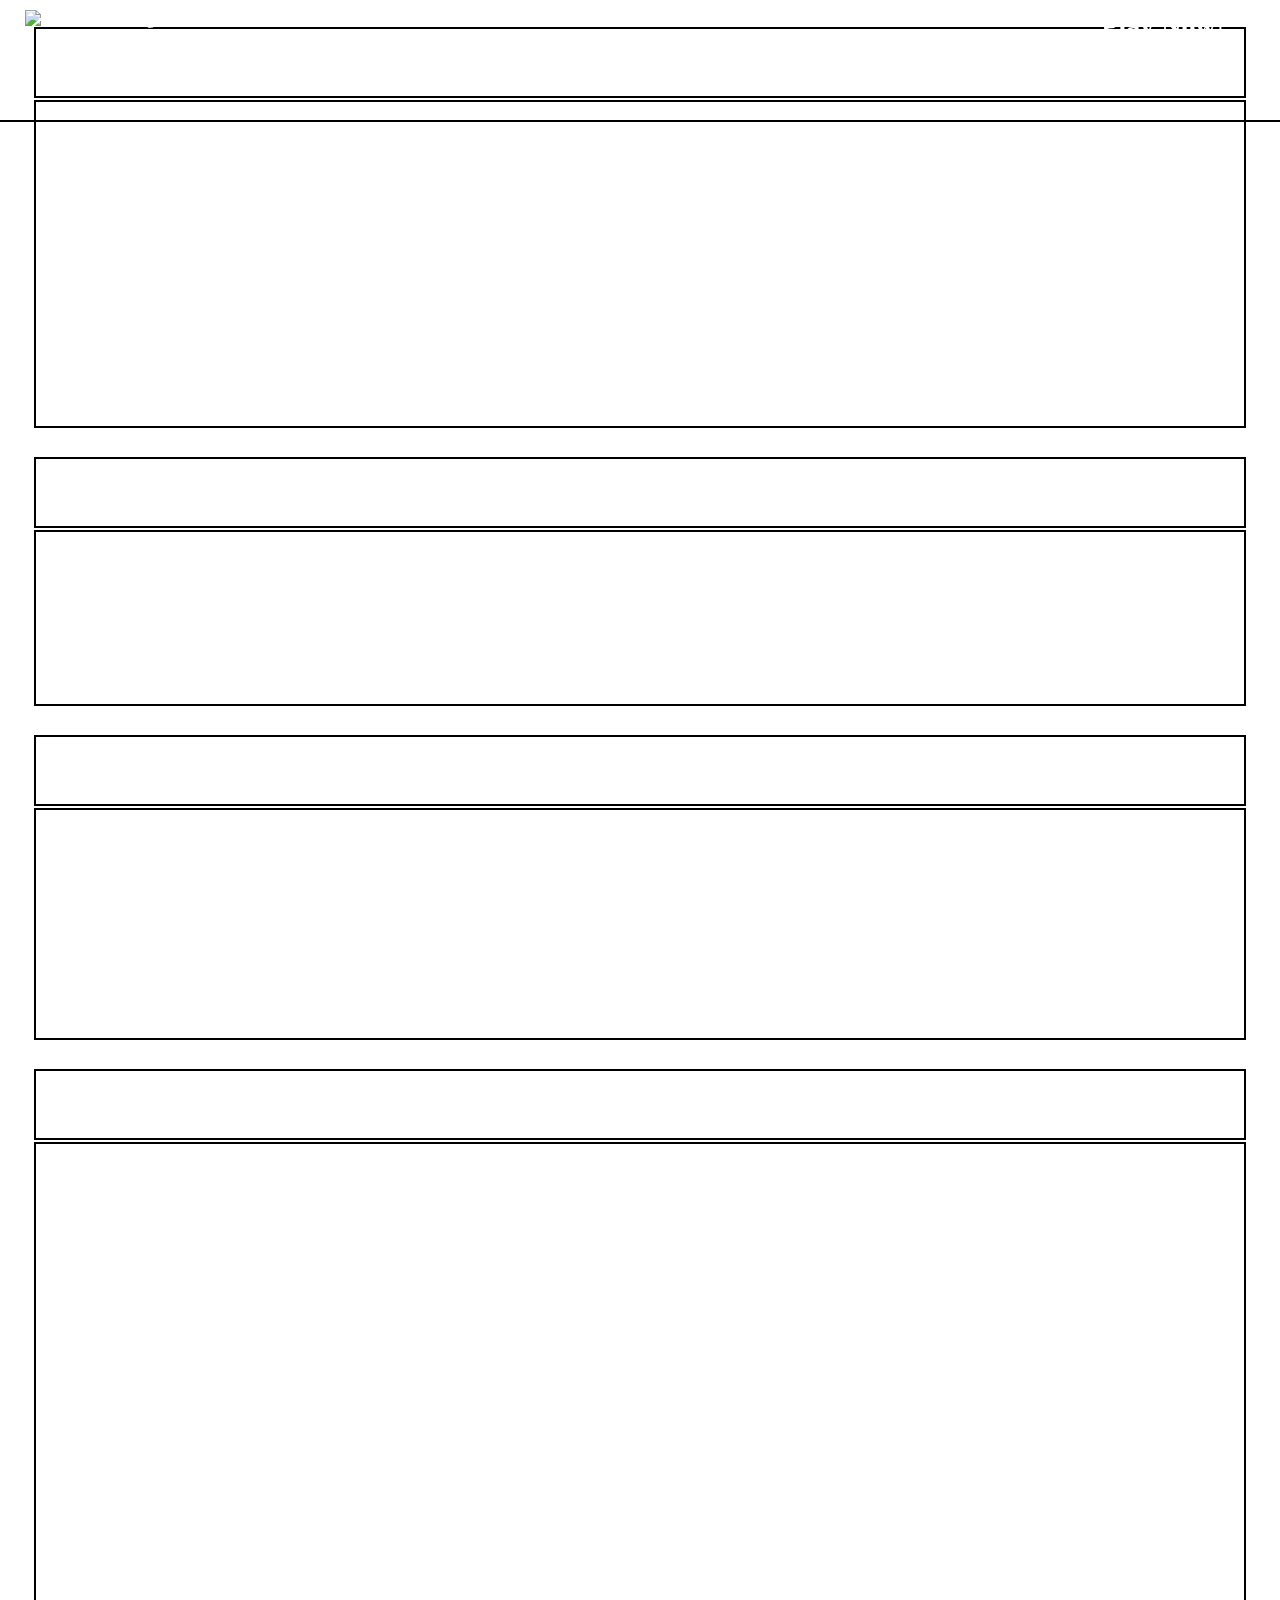
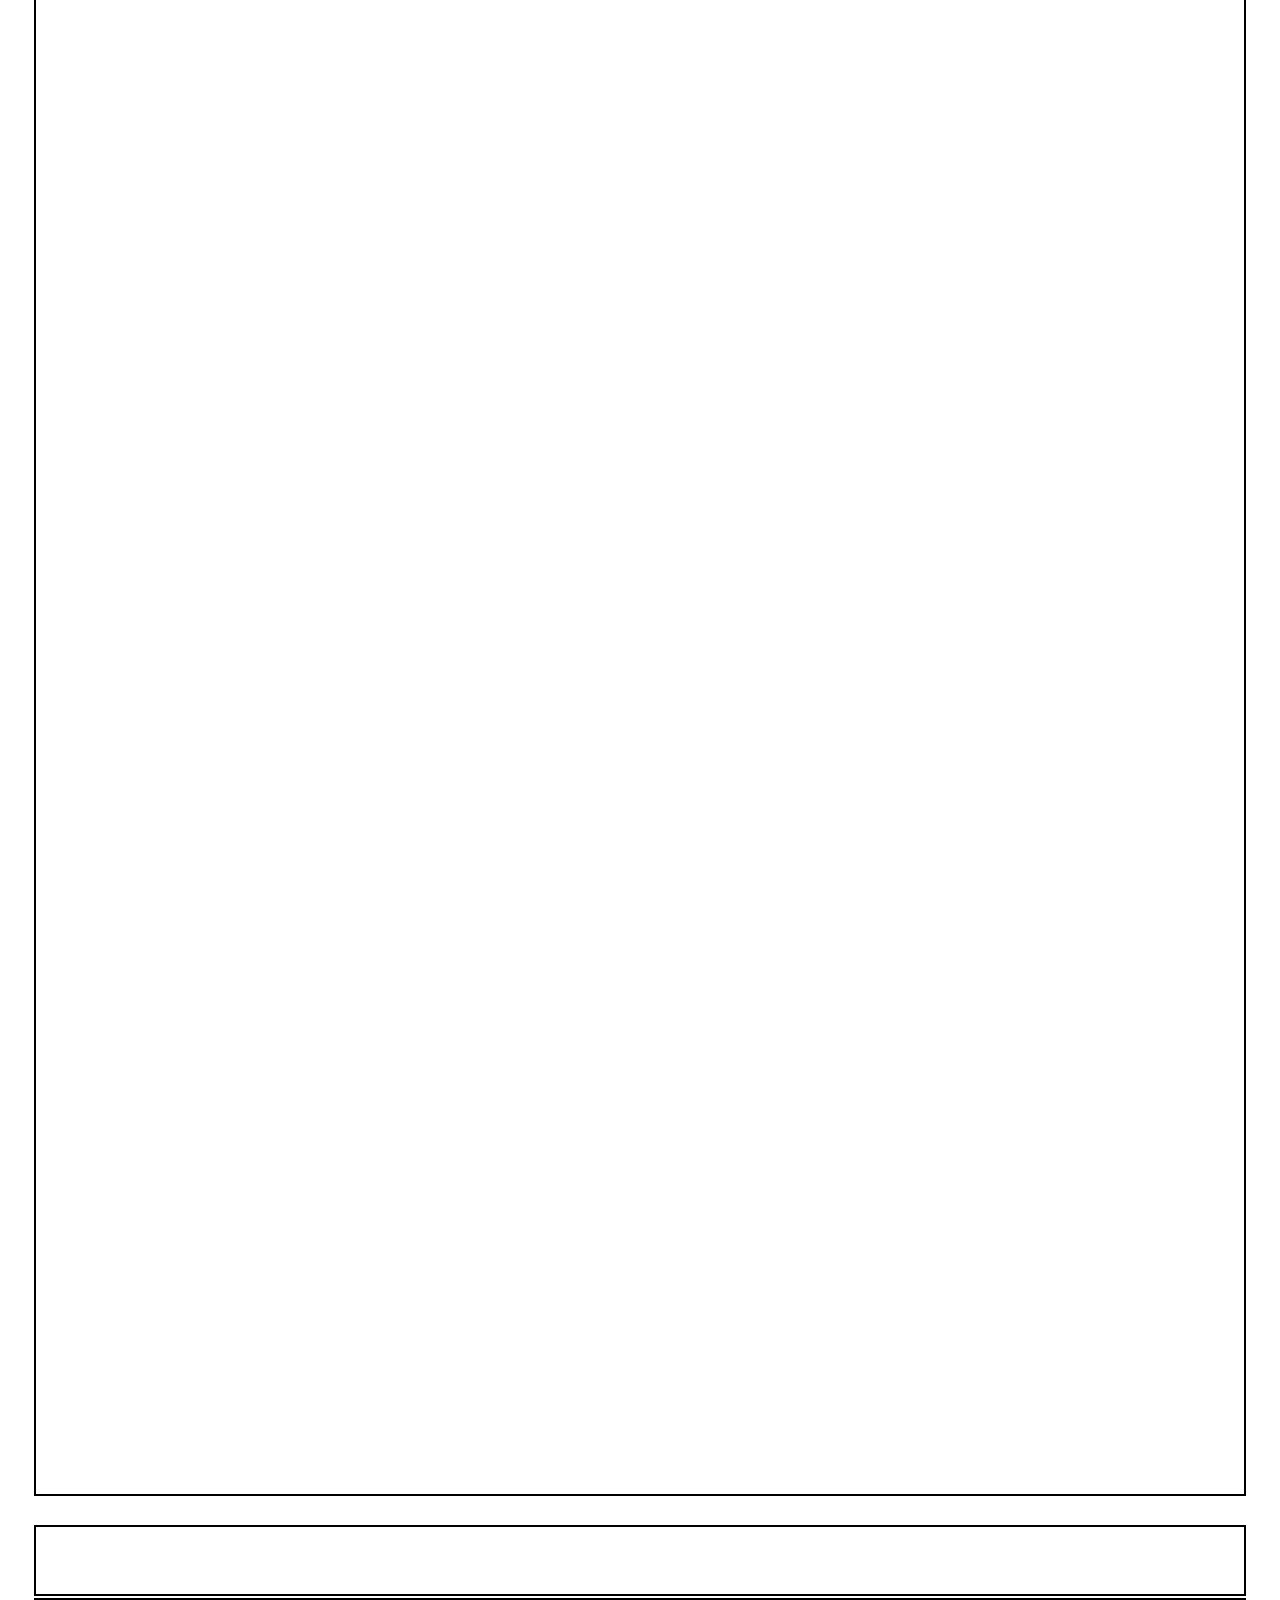
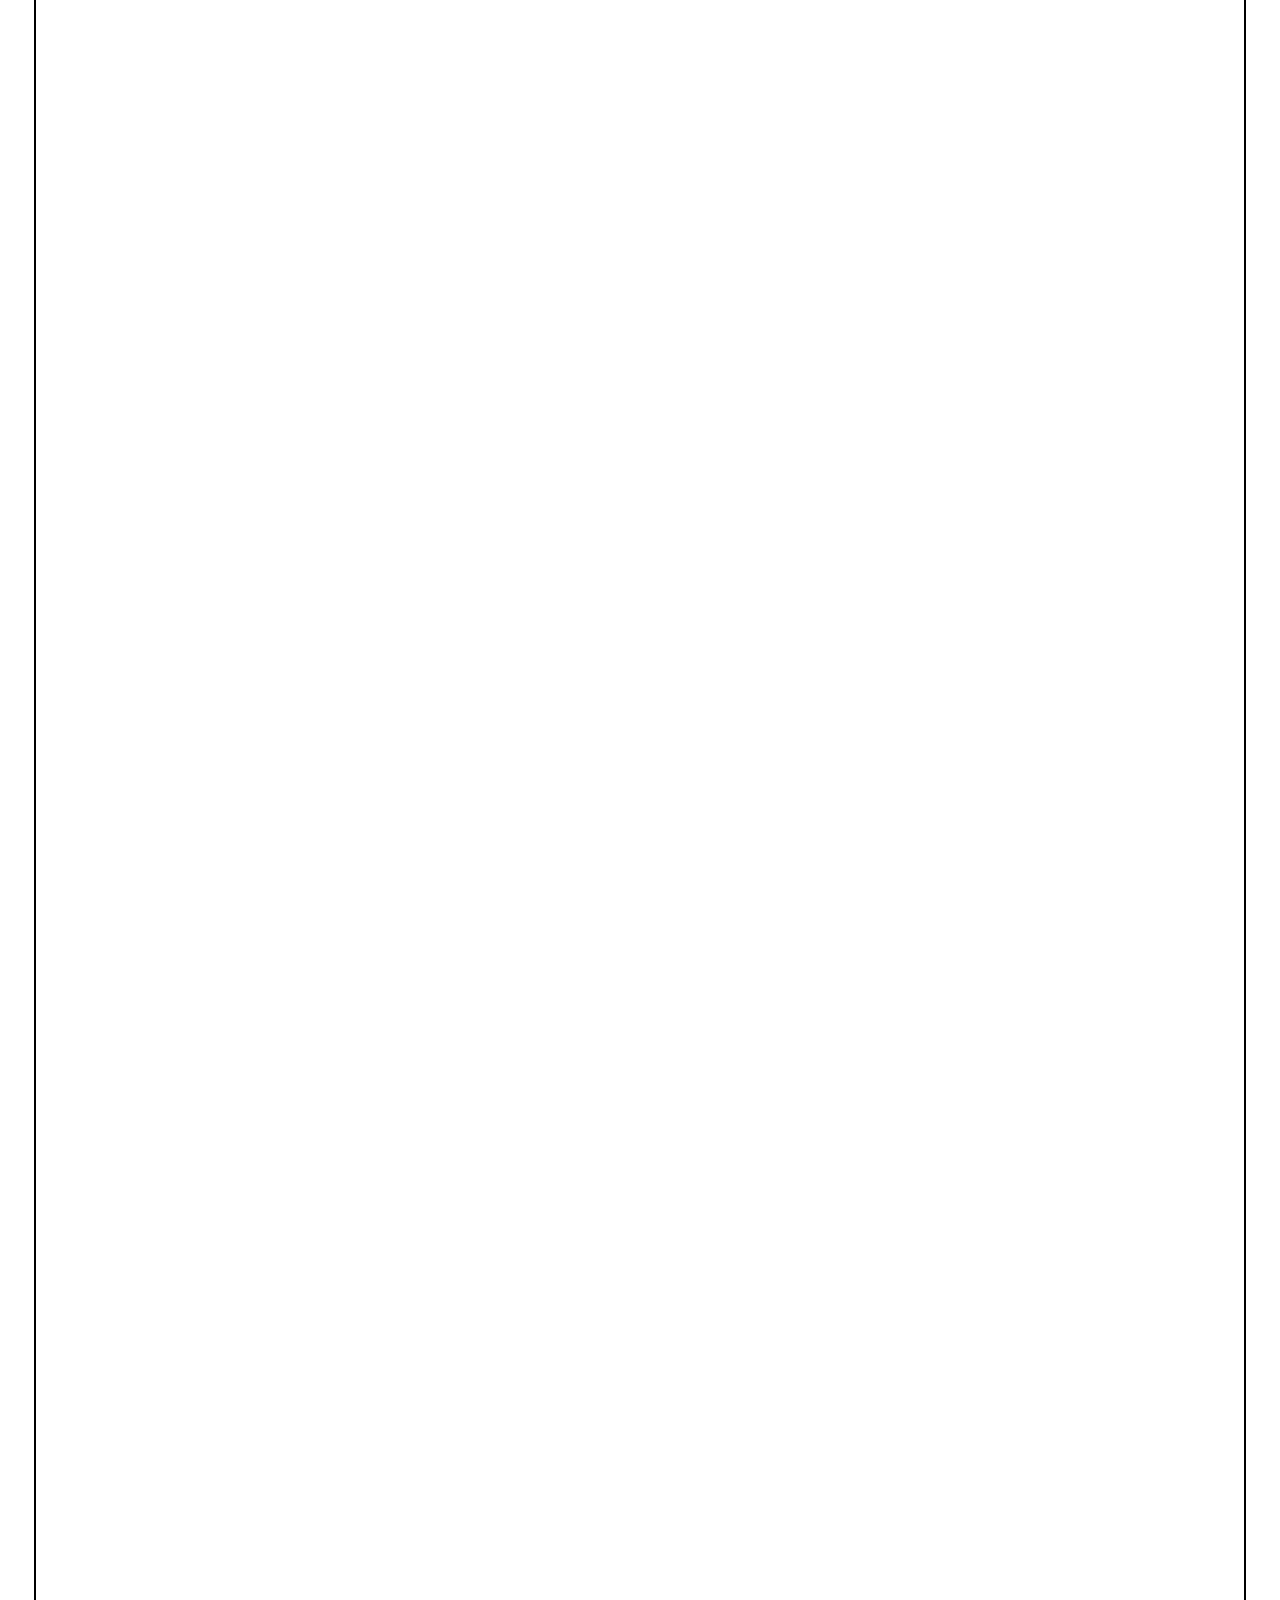
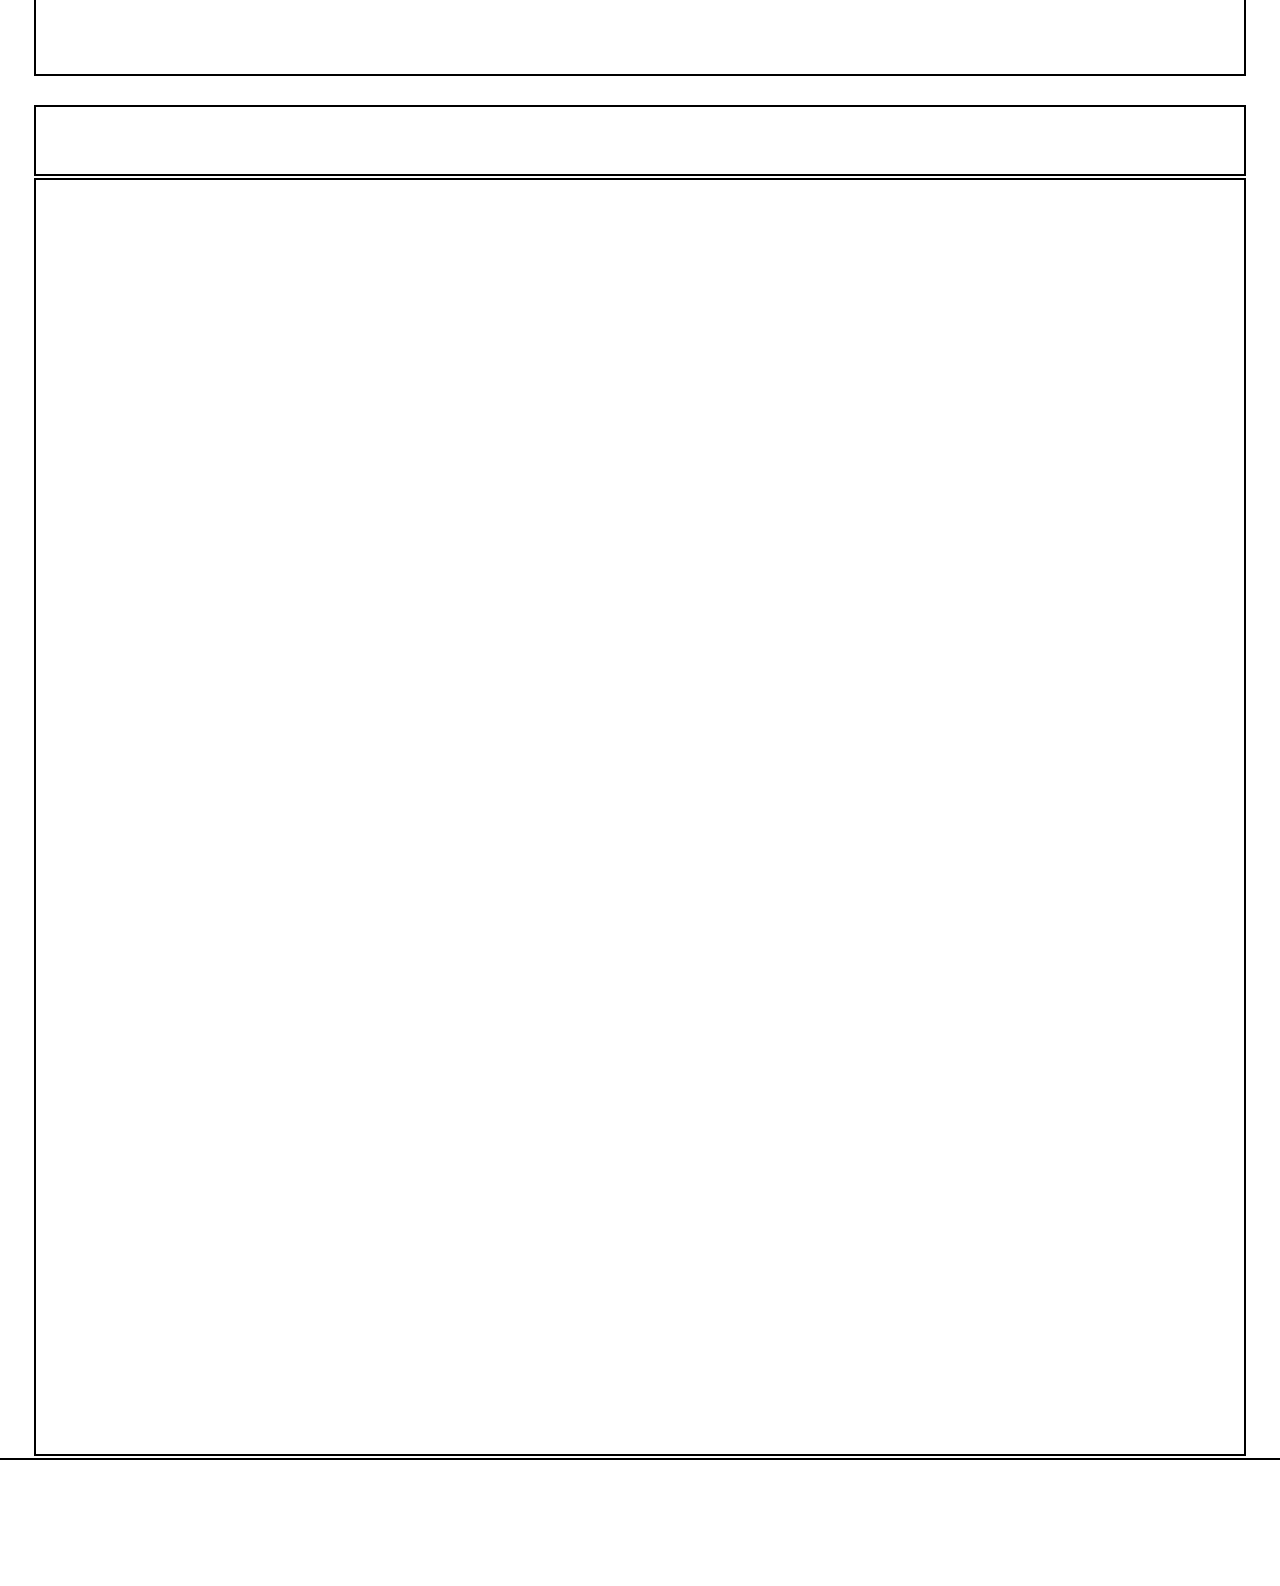
==== changes/index.html @ e53a2ec8 "Added Wiki dropdown, added mobile navbar scrolling" ====
<!DOCTYPE html>
<html lang="en">
	<head>
		<!-- meta/seo info-->
		<meta charset="utf-8">
		<meta http-equiv="Content-Type" content="text/html">
		<meta http-equiv="X-UA-Compatible" content="IE=edge">
		<meta http-equiv="content-language" content='en-US'>
		<meta name="robots" content="index, follow">
		<meta name="title" content="Modern Beta SMP">
		<meta name="description" content="The full list of features and changes from the base modern game that has been done to recreate Beta 1.7.3 in modern Minecraft!">
		<meta name="keywords" content="Minecraft, Modern, Beta, ModernBeta, 1.7.3, server, smp, multiplayer, survival, goldenage">
		<meta name="language" content="English">
		<meta name="author" content="Karltroid">
		<meta name="viewport" content="width=device-width, initial-scale=1.0, maximum-scale=1.0">

		<!-- stylesheets & scripts -->
		<link rel="stylesheet" type="text/css" href="../styles/vars.css">
		<link rel="stylesheet" type="text/css" media="(max-width: 1100px)" href="../styles/vars_mobile.css">
		<link rel="stylesheet" type="text/css" href="../styles/desktop.css">
		<link rel="stylesheet" type="text/css" media="(max-width: 1100px)" href="../styles/mobile.css">
		<script src="../scripts/mobilenav.js"></script>
		
		<!-- site title & icon -->
		<link rel="shortcut icon" href="../images/icons/favicon.ico" type="image/x-icon">
		<link rel="icon" href="../images/icons/favicon.ico" type="image/x-icon">
		<title>Modern Beta | Rules</title>
		<style type="text/css">
			th { background-image: url('../images/backgrounds/footer_bg.png'); }
		</style>
	</head>
	<body>
		<script type="text/javascript">folderRoot = '../'</script>

		<nav>
			<div id="nav-content">
				<div class="left">
					<a href="../" id="nav-logo">
					  <img src="../images/ModernBetaLogo_Full.png" alt="Modern Beta Logo" />
					</a>
					<div id="nav-links" class="desktop-only">
					  <a href="../">Home</a>
					  <a href="../rules">Rules</a>
					  <a href="../socials">Socials</a>
					  <a target="_blank" href="https://store.modernbeta.org/">Store</a>
					  <a target="_blank" href="https://map.modernbeta.org">Map</a>
					  <div class="dropdown">
						Wiki
						<div class="dropdown-content">
						  <a target="_blank" href="https://web.archive.org/web/20110902065819/http://www.minecraftwiki.net:80/wiki/Minecraft_Wiki">Beta 1.7.3 Wiki</a>
						  <a target="_blank" href="https://modernbeta.miraheze.org/wiki/Main_Page">Community Wiki</a>
						</div>
					  </div>
					</div>
				  </div>

				<div class="right">
					<button id="nav-menu-btn" class="mobile-only" onclick="togglenav('')"><img class="pixel-perfect" src="images/icons/open_menu.png" /></button>
					<a href="../play"><button id="join-now-button" class="desktop-only">Play Now!</button></a>
				</div>
				<div id="mobile-nav-dropdown" class="mobile-only pixel-perfect">
					<a href="../play">Play</a>
					<a href="../rules">Rules</a>
					<a target="_blank" href="https://discord.gg/gXmjuejWtD">Discord</a>
					<a href="../socials">Socials</a><a target="_blank" href="https://store.modernbeta.org/">Store</a>
					<a target="_blank" href="https://map.modernbeta.org">Map</a>
					<a target="_blank" href="https://web.archive.org/web/20110902065819/http://www.minecraftwiki.net:80/wiki/Minecraft_Wiki">Beta 1.7.3 Wiki</a>
					<a target="_blank" href="https://modernbeta.miraheze.org/wiki/Main_Page">Community Wiki</a>
				</div>
			</div>
		</nav>

		<div id="page-content" class="nav-bar-offset">

			<table class="table-info">
				<tr>
					<th>Game Audio & Visuals</th>
				</tr>
				<tr>
					<td data-th="Game Audio & Visuals">
						<ul>
							<li>Game music/soundtrack only plays beta music</li>
							<li>All sounds replaced with beta sounds or removed entirely if it isn't in beta</li>
							<li>All textures have been reverted back to their Beta 1.7.3 texture/model</li>
							<li>Specifically, cobblestone and bricks have been reverted to pre b1.7</li>
							<li><s>Dropped items appear as 2D sprites always facing the player (CREDIT: DarkCat25)</s> Currently broken after 1.20.4, working on fix</li>
							<li>Lower cloud height (CREDIT: Fayer3) (if on fabric, just change cloud height to 96 in your video settings > extras > cloud height)</li>
							<li>Beta sky colors & large night stars skybox (CREDIT: Sencie) (requires optifine or fabric equivalent mods)</li>
							<li>OPTIONAL: for extra visual enhancements we suggest you download <a target="_blank" href="https://www.planetminecraft.com/texture-pack/beta-continuum/">Beta Continuum</a> (java only, requires optifine or equivalent fabric mods)</li>
						</ul>
					</td>
				</tr>
			</table>

			<table class="table-info">
				<tr>
					<th>World</th>
				</tr>
				<tr>
					<td data-th="World">
						<ul>
							<li>Beta overworld terrain generation</li>
							<li>Beta nether terrain generation</li>
							<li>End dimension removed</li>
							<li>Build Y limits have reverted to Y 0-127.</li>
						</ul>
					</td>
				</tr>
			</table>

			<table class="table-info">
				<tr>
					<th>Player Systems</th>
				</tr>
				<tr>
					<td data-th="Player Systems">
						<ul>
							<li>Hunger bar has been removed and replaced with the armor bar.</li>
							<li>All armor material types provide max armor protection</li>
							<li>Armor protection decreases with durability. (example: leather armor and diamond armor both fill the armor bar but the leather armor will break and not be as effective quicker. A 50% damaged leather chest pieces protects half as much as a new one)</li>
							<li>Buckets, Doors, signs, and food items (except cookies) do not stack.</li>
							<li>Modern day achievements removed, replaced with beta 1.7.3 achievements</li>
						</ul>
					</td>
				</tr>
			</table>

			<table class="table-info">
				<tr>
					<th>Mobs</th>
				</tr>
				<tr>
					<td data-th="Mobs">
						<ul>
							<li>All mobs added after beta 1.7.3 are removed.</li>
							<li>Mobs spawn at light level 7 and below again instead of 0.</li>
							<li>No animal breeding.</li>
							<li>Updated mob pathing to allow for iconic bouncing/jumping of b1.7.3</li>
							<li>
							  Zombies
							  <ul>
							    <li>Do not turn into drowned.</li>
							    <li>Now floats in water</li>
							    <li>No longer call for reinforcements</li>
							    <li>Beta damage, movement speed, and health</li>
							    <li>No longer drops rotten flesh, just feathers</li>
							  </ul>
							</li> 
							<li>
							  Skeletons
							  <ul>
							    <li>Now floats in water</li>
							    <li>Have conquered their fear of Wolves</li>
							    <li>Slower arrows</li>
							    <li>Arrows shoot from above their head</li>
							    <li>No longer strafe side to side or backwards</li>
							  </ul>
							</li> 
							<li>
							  Creepers
							  <ul>
							    <li>Continue to follow their target even when fuse is lit.</li>
							    <li>When killed by a skeleton, only drops disc 13 and cat (only those two exist)</li>
							  </ul>
							</li> 
							<li>
							  Spider
							  <ul>
							    <li>Updated Spider damage, movement speed, and health</li>
							    <li>No longer drop spider eyes, only string</li>
							  </ul>
							</li> 
							<li>
							  Zombified Piglins
							  <ul>
							    <li>Now resemble Zombie Pigman.</li>
							    <li>No longer call reinforcements</li>
							    <li>Updated movement speed and health</li>
							    <li>No longer drop rotten flesh or gold, just cooked pork chops!</li>
							  </ul>
							</li> 
							<li>
							  Ghasts
							  <ul>
							    <li>Ghasts are not damaged by their fireballs; must be killed by melee or bow.</li>
							    <li>Don't drop any loot</li>
							  </ul>
							</li> 
							<li>
							  Wolves
							  <ul>
							    <li>No longer attack Sheep or Skeletons</li>
							    <li>Can't dye dog collar</li>
							  </ul>
							</li> 
							<li>
							  Sheep
							  <ul>
							    <li>No longer follow players holding Wheat</li>
							    <li>No longer eat grass (which also means they don't regrow their wool)</li>
							    <li>No longer drop mutton, just wool.</li>
							  </ul>
							</li> 
							<li>
							  Chicken
							  <ul>
							    <li>No longer follow players holding Seeds</li>
							    <li>No longer drops chicken, just feathers</li>
							  </ul>
							</li> 
							<li>
							  Cows
							  <ul>
							    <li>No longer follow players holding Wheat</li>
							    <li>No longer drops steak, just leather</li>
							  </ul>
							</li>
							<li>
							  Squid
							  <ul>
							    <li>Squids spawn in any sky-exposed water blocks, not biome-specific.</li>
							  </ul>
							</li>
						</ul>
					</td>
				</tr>
			</table>

			<table class="table-info">
				<tr>
					<th>Gameplay</th>
				</tr>
				<tr>
					<td data-th="Gameplay">
						<ul>
							<li>Players cannot sprint.</li>
							<li>Air/bubble bar instantly fills instead of slowly regenerating when out of water</li>
							<li>Combat delay removed, spam click away!</li>
							<li>Critical hits removed</li>
							<li>All non-sword items deal 2 damage.</li>
							<li>
							  Weapon damages adjusted
							  <ul>
							    <li>Wood/Gold Sword: 5
							    <li>Stone Sword: 7
							    <li>Iron Sword: 9
							    <li>Diamond Sword: 11
							    <li>Arrow: 4
							  </ul>
							</li>
							<li>Bows shoot instantly without durability loss.</li>
							<li>Sleeping in areas where mobs can spawn will give the player a nightmare.</li>
							<li>Bed spawn point can only be set at night (when you enter a bed), instead of anytime just right clicking it</li>
							<li>Water stops fall damage only if 2 blocks deep.</li>
							<li>Only default 2x3 portals can be made.</li>
							<li>Double slab transmutation bug reintroduced.</li>
							<li>Wool transmutation bug reintroduced.</li>
							<li>Boats travel at beta speed, yes, even on ice.</li>
							<li>Only one player per vehicle (boats).</li>
							<li>Boats float to the surface when underwater</li>
							<li>Boats can't got in reverse</li>
							<li>Boats will match the players' yaw rotation when entered so boat bridges are possible</li>
							<li>Boats can be placed on walls and floors without restrictions of needing space</li>
							<li>Old techniques to break nether roof bedrock with pistons work again!</li>
							<li>Piston glitches to make floating piston heads, headless pistons and all side piston head blocks work again!</li>
							<li>Sand/gravel (gravity blocks) dupe exploit using sticky piston brough back. (only dupe allowed on the server cause I'd prefer it over destroyed beaches)</li>
							<li>Players can exit vehicles by right-clicking on them.</li>
							<li>Fishing only catches normal fish (current day cod).</li>
							<li>No fishing indicators telling you when a fish is coming</li>
							<li>No XP gained from killing, mining, or smelting.</li>
							<li>Certain particles removed (e.g., critical, splash, dripping).</li>
							<li>Zombie pigman will no longer randomly spawn near portals in the overworld</li>
							<li>Non-player entities will no longer go through portals</li>
							<li>Minecarts decrease their velocity when exited by a player</li>
							<li>Removed dying signs</li>
							<li>Creepers can't be forced ignited with flint and steel</li>
							<li>Shears only work on leaf blocks and sheep</li>
							<li>Beehives don't spawn on trees grown around flowers</li>
							<li>Left click interactions for Lever, Stone Button, Oak Door, and Oak Trapdoor</li>
							<li>Arrows cannot trigger wooden pressure plates, but can hold them down if already activated</li>
							<li>Lava buckets used as furnace fuel burns up the bucket too, no empty bucket left over after use.</li>
							<li>Removed Herobrine</li>
						</ul>
					</td>
				</tr>
			</table>

			<table class="table-info">
				<tr>
					<th>Blocks + Items</th>
				</tr>
				<tr>
					<td data-th="Blocks + Items">
						<ul>
							<li>All blocks, items, and recipes not present in Beta 1.7.3 have been removed.</li>
							<li>Old beta recipes have been reinstated.</li>
							<li>Names of blocks and items have been reverted to their beta versions (e.g., Poppy -> Rose).</li>
							<li>Blocks no longer waterlog.</li>
							<li>Flowers grown in darkness with bonemeal will pop/destroy.</li>
							<li>Flowers are always centered and not randomly offset</li>
							<li>Wood slabs no longer burn.</li>
							<li>Dispensers only projectile shoot snowballs, eggs, and arrows; other items drop as items.</li>
							<li>Stairs can only be placed right side up; no corner stairs.</li>
							<li>Slabs can only be placed as bottom halves or double slabs.</li>
							<li>Buttons can't be placed on ceilings, floors, and pistons</li>
							<li>Levers can't be placed on ceilings and pistons.</li>
							<li>Placed leaves decay; hiding wood logs nearby prevents decay.</li>
							<li>Leaves only drop saplings (6.25% chance); apples are only found in dungeon chests.</li>
							<li>Logs only have a vertical orientation.</li>
							<li>Certain items appear larger in hand or when thrown (e.g., sugar, cactus).</li>
							<li>Stripped logs and path blocks can no longer be made.</li>
							<li>Bonemeal only grows short grass, roses, and dandelions on grass.</li>
							<li>Bonemeal instantly grows crops and saplings</li>
							<li>Iron and gold ore drop ore blocks, not raw iron/gold items.</li>
							<li>Dead bush doesn't drop sticks.</li>
							<li>Chests appear as full blocks.</li>
							<li>Chests can't be placed next to each other</li>
							<li>Two single chests next to each other force become double, even if facing different directions</li>
							<li>Farmland tramples just by walking on it, unless you know the fence trick ;)</li>
							<li>Dropped items are no longer 3D, but instead 2D sprites</li>
							<li>Fences only attach to other fences, not blocks.</li>
							<li>Sugarcane does not place on sand, only dirt/grass blocks</li>
							<li>Soul sand in water does not create a bubble elevator</li>
							<li>Rails are washed away by water spreading</li>
							<li>Can't place string</li>
							<li>Brown/red mushrooms have no limit to their spread in darkness</li>
							<li>Sugar Cane can only be placed on Dirt/Grass Blocks</li>
						</ul>
					</td>
				</tr>
			</table>
		</div>

		<footer class="pixel-perfect">
			<a href="play">Join Today!<br />
			IP: play.modernbeta.org</a><br /><br />
			<a target="_blank" href="https://discord.gg/gXmjuejWtD">Discord</a> | <a target="_blank" href="https://www.youtube.com/@ModernBetaSMP">YouTube</a> | <a target="_blank" href="https://www.twitch.tv/ModernBetaSMP">Twitch</a> | <a target="_blank" href="https://twitter.com/ModernBetaSMP">Twitter</a> | <a target="_blank" href="https://www.reddit.com/r/ModernBetaSMP/">Reddit</a> | <a target="_blank" href="https://www.instagram.com/modernbetasmp/">Instagram</a> | <a target="_blank" href="https://www.tiktok.com/@modernbetasmp">TikTok</a> | <a target="_blank" href="https://www.tumblr.com/blog/modernbetasmp">Tumblr</a> | <a target="_blank" href="https://www.facebook.com/ModernBetaSMP/">Facebook</a> | <a target="_blank" href="https://www.threads.net/@modernbetasmp">Threads</a>
			<br />
			<a href="mailto:modernbetaserver@gmail.com">ModernBetaServer@Gmail.com</a><br /><br />
			Developed by <a target="_blank" href="https://www.twitter.com/karltroid">Karltroid</a> & AbsoluteZero6<br />
		</footer>

	</body>
</html>
---- styles/desktop.css ----
*, ::after, ::before
{
	/* removed default styling */
	padding: 0;
	margin: 0;
	text-decoration: none;
	border: 0;
	background: none;
	font-family: minecraft;
	box-sizing: border-box;
	color: white;
	font-size: 100%;
}

*:focus
{
	/* removed default styling */
	outline: none;
}

.desktop-only
{
	display: initial;
}


.mobile-only
{
	display: none;
}

h1,th
{
	font-weight: normal;
	font-family: minecraft-bold;
}

body
{
	overflow-x: hidden;
	background: linear-gradient(180deg, var(--waterBlue) 25%, var(--waterBlueDark) 100%)
}

s 
{
	text-decoration: line-through;
}

.pixel-perfect
{
	-ms-interpolation-mode: nearest-neighbor;
    image-rendering: -webkit-optimize-contrast;
    image-rendering: -moz-crisp-edges;
    image-rendering: -o-pixelated;
    image-rendering: pixelated;
}

nav
{
	width: 100vw;
	height: var(--navBarHeight);
	background: linear-gradient(180deg, var(--skyDarkBlueTop) 0%, var(--skyDarkBlueBot) 75%);
	padding: 10px 25px;
	box-shadow: var(--perspectiveBoxShadow);
	border-bottom: 2px solid black;
	position: fixed;
	top: 0;
	z-index: 10;
}

#nav-content
{
	max-width: 1500px;
	height: 100%;
	display: block;
	margin: 0 auto;
	z-index: 11;
}

nav .left
{
	display: flex;
	height: 100%;
	float: left;
}

nav .right
{
	display: inline-block;
	height: 100%;
	float: right;
}

#nav-logo img
{
	height: 100%;
	box-sizing: border-box;
}

#nav-logo
{
	padding: 0 20px 0px 0px;
	display: inline-block;
	height: 100%;
}

#nav-logo:hover
{
	background: none;
	border: none;
}

#nav-links
{
	display: flex;
	height: 100%;
	position: relative;
}

#nav-links a,
#nav-links .dropdown 
{
    padding: 25px;
    font-size: 1.25em;
    text-transform: uppercase;
    text-shadow: var(--mcTextShadow);
}

#nav-links .dropdown 
{
    padding-bottom: 52px;
}

#nav-links a:hover 
{
    background: rgba(0, 0, 0, 0.15);
    border-bottom: solid 5px rgba(0, 0, 0, 0.15);
}

#nav-links .dropdown:hover 
{
    background: rgba(0, 0, 0, 0.15);
    border-bottom: none;
}

#nav-links .dropdown:hover a:hover 
{
    background: rgba(0, 0, 0, 0.15);
    border-bottom: none;
}

.dropdown 
{
    position: relative;
}

.dropdown-content 
{
    display: none;
    position: absolute;
    top: 100%;
    left: 0;
    background: rgba(0, 0, 0, 0.6);
    border-bottom: solid 5px rgba(0, 0, 0, 0.15);
    min-width: fit-content;
    text-wrap: nowrap;
    z-index: -1;
}

.dropdown-content a 
{
    display: block;
    padding: 10px 15px;
    font-size: 1em !important;
    text-transform: none;
    text-shadow: none;
    text-decoration: none;
}

.dropdown:hover .dropdown-content 
{
    display: block;
}


.nav-bar-offset
{
	margin-top: var(--navBarHeight) !important;
}

#join-now-button
{
	background: linear-gradient(180deg, var(--logoLimeGreen) 0%, var(--logoLimeGreen2) 100%);
	height: 100%;
	padding: 0 30px;
	color: var(--logoDarkGreen);
	font-weight: bold;
	font-size: 1.75em;
	border: 2px solid var(--logoDarkGreen);
	box-shadow: var(--centeredBoxShadow);
	font-family: minecraft-bold;
}

#join-now-button:hover
{
	cursor: pointer;
	background: var(--logoDarkGreen);
	color: var(--logoLimeGreen);
	border: 2px solid var(--logoLimeGreen);
}

header
{
	height: 880px;
	width: 100vw;
	background-image: url('../images/homepage/banner.png');
	background-position: center;
	background-size: auto 100%;
	background-repeat: repeat-x;
	position: relative;
}

#trailer
{
	display: block;
	position: absolute;
	top: 333.5px;
	left: 50%;
	transform: translateX(-50%) scale(0.725);
	height: 250px;
	width: 500px;
}

#header-world
{
	position: absolute;
	bottom: 0;
	left: 0;
	width: 100%;
	z-index: 0;
}


#page-content
{
	width: 95vw;
	margin: 0 auto;
	max-width: 1500px;
	min-height: calc(100vh - var(--navBarHeight) * 3);
}

.content-row
{
	display: flex;
	justify-content: center;
	position: relative;
}

#showcase-features
{
	display: flex;
	justify-content: center;
	position: relative;
	top: -120px;
	margin: 0 auto calc(-120px + var(--verticalSpacing));
}

#showcase-features .card
{
	margin: 0 var(--horizontalSpacing);
	display: flex;
	flex-direction: column;
	align-items: stretch;
	align-self: start;
	min-width: 150px;
	padding: 0px;
	flex-basis: 100%;
}

.card img
{
	width: 100%;
	border: 2px solid black;
	box-shadow: var(--centeredBoxShadow);
	margin: 0 0 6px 0;
}

.card h1
{
	font-size: 1.25em;
	margin: 6px 0;
}

.card .info
{
	text-shadow: var(--mcTextShadow);
}

footer
{
	background-image: url('../images/backgrounds/footer_bg.png');
	background-size: 64px;
	width: 100vw;
	text-align: center;
	padding: var(--verticalSpacing) var(--horizontalSpacing);
	box-shadow: var(--centeredBoxShadow);
	border-top: 2px solid black;
	margin-top: var(--verticalSpacing);
}

footer a:hover
{
	border-bottom: 2px dotted white;
}

#fullscreen-iframe
{
	margin-top: var(--navBarHeight);
	width: 100vw;
	height: calc(100vh - var(--navBarHeight));
	margin-bottom: -5px;
}

.info-graphic-banner
{
	width: 100%;
	display: flex;
	justify-content: center;
	background: rgba(255, 255, 255, 0.7);
	margin: 0 0 var(--verticalSpacing);
	border: 2px solid black;
}

.info-graphic-banner .info
{
	flex-basis: 45%;
	min-height: 300px;
	padding: var(--horizontalSpacing);
}

.info-graphic-banner .info a
{
	color: rgb(64, 64, 64);
	border-bottom: 2px dotted rgba(64, 64, 64,0.5);
}

.info-graphic-banner .info a:hover
{
	color: white;
	border-bottom: 2px dotted white;
}

.info-graphic-banner .graphic
{
	flex-basis: 55%;
	background-image: url('../images/homepage/ModernBetaSS1.jpg');
	background-size: cover;
	border-right: 2px solid black;
	background-position: center bottom;
}

.info-graphic-banner h1
{
	color:black;
	font-size: 1.5em;
	margin: 0 0 8px;
}

.info-graphic-banner p
{
	color:black;
	font-size: 1.2em;
}

.button-card
{
	margin: 0 var(--horizontalSpacing);
	flex-basis: 100%;
	height: 360px;
	background: gray;
	background-size: cover;
	background-position: center;
	display: flex;
	border: 2px solid black;
}

.button-card:hover
{
	transform: scale(1.02);
	border: 2px solid white;
}

.button-card .info
{
	align-self: flex-end;
	text-shadow: var(--mcTextShadow);
	display: block;
	padding: var(--horizontalSpacing);
	background: linear-gradient(transparent, rgba(0, 0, 0, 0.65));
	width: 100%;
}

#showcase-features > .card:last-child,
.content-row > .button-card:last-child,
.content-row-2 > .button-card:last-child {
    margin-right: 0;
}

#showcase-features > .card:first-child,
.content-row > .button-card:first-child,
.content-row-2 > .button-card:first-child {
    margin-left: 0;
}

#dynmap
{
	background-image: url('../images/homepage/isometric.jpg');
}

#discord
{
	background-image: url('../images/homepage/discord_banner.jpg');
}


.more-info-button
{
	display: inline-block;
	color:black !important;
	padding: var(--horizontalSpacing);
	font-size: 1.2em;
	background: white;
	border: 2px solid black !important;
	float: right;
	margin: var(--horizontalSpacing) 0 0 0;
}

.more-info-button:hover
{
	border: 2px solid white !important;
	background: black;
	color: white !important;
}

.content-row-2
{
	display: flex;
	justify-content: center;
	position: relative;
}

#socials-grid
{
	width: 100%;
	padding: 20px 0;
	margin: 0 auto;
}

#socials-grid .social
{
	display: flex;
	align-items: center;
	padding: var(--horizontalSpacing);
	border-bottom: 2px dashed white;
}

#socials-grid .social:hover
{
	background-color: rgba(0, 0, 0, 0.4);
}

#socials-grid .social:hover img
{
	transform: scale(1.1);
}

#socials-grid .social img
{
	width: 60px;
	height: 60px;
	margin-right: var(--horizontalSpacing);
}

#socials-grid .social .content
{
	text-shadow: var(--mcTextShadow);
}

#socials-grid *:last-child *:last-child
{
	border-bottom: 0px ;
}

#socials-grid .social h1
{
	font-size: 1.25em;
}

#socials-grid .social p
{
	font-size: 1.2em;
}

.table-info
{
	width: 100%;
	height: 100%;
	text-shadow: var(--mcTextShadow);
	padding: 25px 0 0 0 ;
}

.table-info ol
{
	list-style-type: upper-roman !important;
	list-style: upper-roman inside;
	border: 2px solid black;
	padding: 10px;
	height: 100%;
}

.table-info ul
{
	list-style: square inside;
	border: 2px solid black;
	padding: 10px;
	height: 100%;
}

ul ul
{
	border: none !important;
	margin-left: 20px;
}

.table-info ol img, .table-info ul img
{
	width: 100%;
	max-width: 300px;
}

.table-info th
{
	width: 50%;
	padding: 20px;
	font-size: 1.5em;
	border: 2px solid black;
	background-image: url('../images/backgrounds/footer_bg.png');
	background-size: 64px;
}

.table-info td
{
	height: 100%;
	background-image: url('../images/backgrounds/mobile_nav_bg.png');
}

.table-info li
{
	margin-bottom: 20px;
}

.table-info li h2
{
	font-weight: normal;
	font-family: minecraft-bold;
	margin-bottom: 20px;
	margin: 0;
	padding: 0;
	display: inline;
}


/**play tutorial - taken from my old site, will refactor later **/
.questionare
{
	width: 100%;
	background-color: rgba(0, 0, 0, 0.1);
	border-radius: 15px;
	padding: 30px 0px;
	
	text-align: center;
	pointer-events: initial;
}

.questionare h1
{
	font-size: 2em;
	padding: 10px;
}

.answers
{
	display: table;
	border-spacing: 2.5vw;
	width: 100%;
}

.answers div
{
	height: 512px;
	width: 33.33%;
	height: 50vh;
	background-color: rgba(0, 0, 0, 0.1);
	display: table-cell;
	vertical-align:middle;
	padding: 15px;
	font-size: 1.5em;
	transition: transform .25s;
	text-shadow: var(--mcTextShadow);
}

.answers div img 
{
	width: 100%;
	display: block;
	margin: 0 auto;
	padding: 20px 0;
	image-rendering: pixelated;
}

.answers div:hover
{
	cursor: pointer;
	transform: scale(1.05);
	background-color: rgba(0, 0, 0, 0.2);
	border: 2px solid var(--beanaPurple);
	transition: transform .5s, background-color .5s;
}

.tutorial
{
	width: 100%;
	background-color: rgba(0, 0, 0, 0.1);
	border-radius: 15px;
	padding: 30px 0px;
	text-align: center;
	pointer-events: initial;
	text-shadow: var(--mcTextShadow) !important;
}

.tutorial h1
{
	font-size: 2em;
	padding: 5px;
	text-shadow: var(--mcTextShadow);
}

.tutorial p
{
	padding: 5px;
	text-shadow: var(--mcTextShadow);
}

.tutorial img
{
	width: 60%;
	max-width: 1000px;
	margin-bottom: 30px;
}

.hide
{
	display: none;
}
---- styles/mobile.css ----
/* Hide scrollbar for mobile */
::-webkit-scrollbar { display: none; }

body
{
	overflow-y: scroll;
	-webkit-overflow-scrolling: touch;
}

.desktop-only
{
	display: none !important;
}

header
{
	height: 700px;
}

#trailer
{
	top: 265px;
	height: 200px;
	width: 400px;
	transform: translateX(-50%) scale(0.722);
}


.mobile-only
{
	display: initial;
}

nav
{
	padding: 10px 15px;
	box-sizing: border-box;
	flex-direction: row;
	justify-content: space-between;
	max-height: 100px;
}

#nav-links a 
{
	padding: 0 0px;
}

nav .left img
{
	margin: 0px;
}

nav .right
{
	display: flex;
	align-items: center;
	height: 100%;
}


#nav-menu-btn
{
	display: block;
	height: 100%;
}

#nav-menu-btn img
{
	height: 100%;
	padding: 10px;
}

#nav-menu-btn:hover
{
	cursor: pointer;
}

#showcase-features
{
	overflow-x: scroll;
	justify-content: left;
	-webkit-mask-image: linear-gradient(to right, black 75%, rgba(0, 0, 0, 0.01) 100%);
  	mask-image: linear-gradient(to right, black 75%, rgba(0, 0, 0, 0.01) 100%);
	left: -15px;
	width: 100vw;
	margin: 0 0 calc(-120px + var(--verticalSpacing));
	padding: 0 180px 0 0;
}

#showcase-features .card
{
	margin: 0 var(--horizontalSpacing) 0px;
	min-width: 180px;
}

#showcase-features:hover
{
	cursor: pointer;
}

#showcase-features > .card:last-child,
.content-row > .button-card:last-child {
    margin-right: 15px;
}

#showcase-features > .card:first-child,
.content-row > .button-card:first-child {
    margin-left: 15px;
}


.more-info-button
{
	float: left;
}

.info-graphic-banner
{
	flex-direction: column;
	margin-bottom: var(--verticalSpacing);
}

.info-graphic-banner .info
{
	min-height: 0px;
}

.info-graphic-banner .graphic
{
	min-height: 300px;
	border-right: none;
	border-bottom: 2px solid black;
}

#join-now-button-alt
{
	background: linear-gradient(180deg, var(--logoLimeGreen) 0%, var(--logoLimeGreen2) 100%);
	padding: 15px 50px;
	color: var(--logoDarkGreen);
	font-weight: bold;
	font-size: 2em;
	border: 2px solid var(--logoDarkGreen);
	box-shadow: var(--centeredBoxShadow);
	width: 80%;
	margin: 0 auto;
	display: block;
	position: absolute;
	top: 100px;
	left: 50%;
	transform: translateX(-50%);
	font-family: minecraft-bold;
}

#join-now-button-alt:hover
{
	cursor: pointer;
	background: var(--logoDarkGreen);
	color: var(--logoLimeGreen);
	border: 2px solid var(--logoLimeGreen);
}

.content-row-2
{
	display: flex;
	justify-content: center;
	position: relative;
	flex-direction: column;
	height: 720px;
}

.button-card
{
	margin: 0 0 var(--verticalSpacing) 0px;
}

footer
{
	margin-top: 0px;
}

#mobile-nav-dropdown
{
	display: none;
	position: absolute;
	text-align: center;
	top: var(--navBarHeight);
	right: 0;
	background-image: url('../images/backgrounds/mobile_nav_bg.png');
	background-size: 64px;
	height: calc(100vh - var(--navBarHeight));
	padding: 15px 0;
	border-left: 2px solid black;
	box-shadow: var(--perspectiveBoxShadow);
	z-index: 9;
	max-height: 100vh;
    overflow-y: auto;
    -webkit-overflow-scrolling: touch;
}

#mobile-nav-dropdown a
{
	display: block;
	height: auto;
	line-height: calc(var(--navBarHeight) / 1.35);
	padding: 0 40px;
	font-size: 1.25em;
	text-transform: uppercase;
	text-shadow: var(--mcTextShadow);
}

#mobile-nav-dropdown a:hover
{
	background: rgba(0,0,0,0.25);
	border-bottom: none;
}

#socials-grid
{
	width: 100%;
}

#rules th
{
	display: none;
}

#rules td
{
	display: block;
	margin: 0px 0px 25px 0px;
}

#rules ol
{
	border: none;
	padding: 20px 0px 0px;
}

#rules td[data-th]:before
{
	content: attr(data-th);
	font-size: 2em;
	font-family: minecraft-bold;
}


.tutorial img
{
	width: 95%;
	margin-bottom: 30px;
}

.answers div
{
	height: auto;
	width: 100%;
	display: table-row;
	vertical-align:middle;
	line-height: 60px;
}
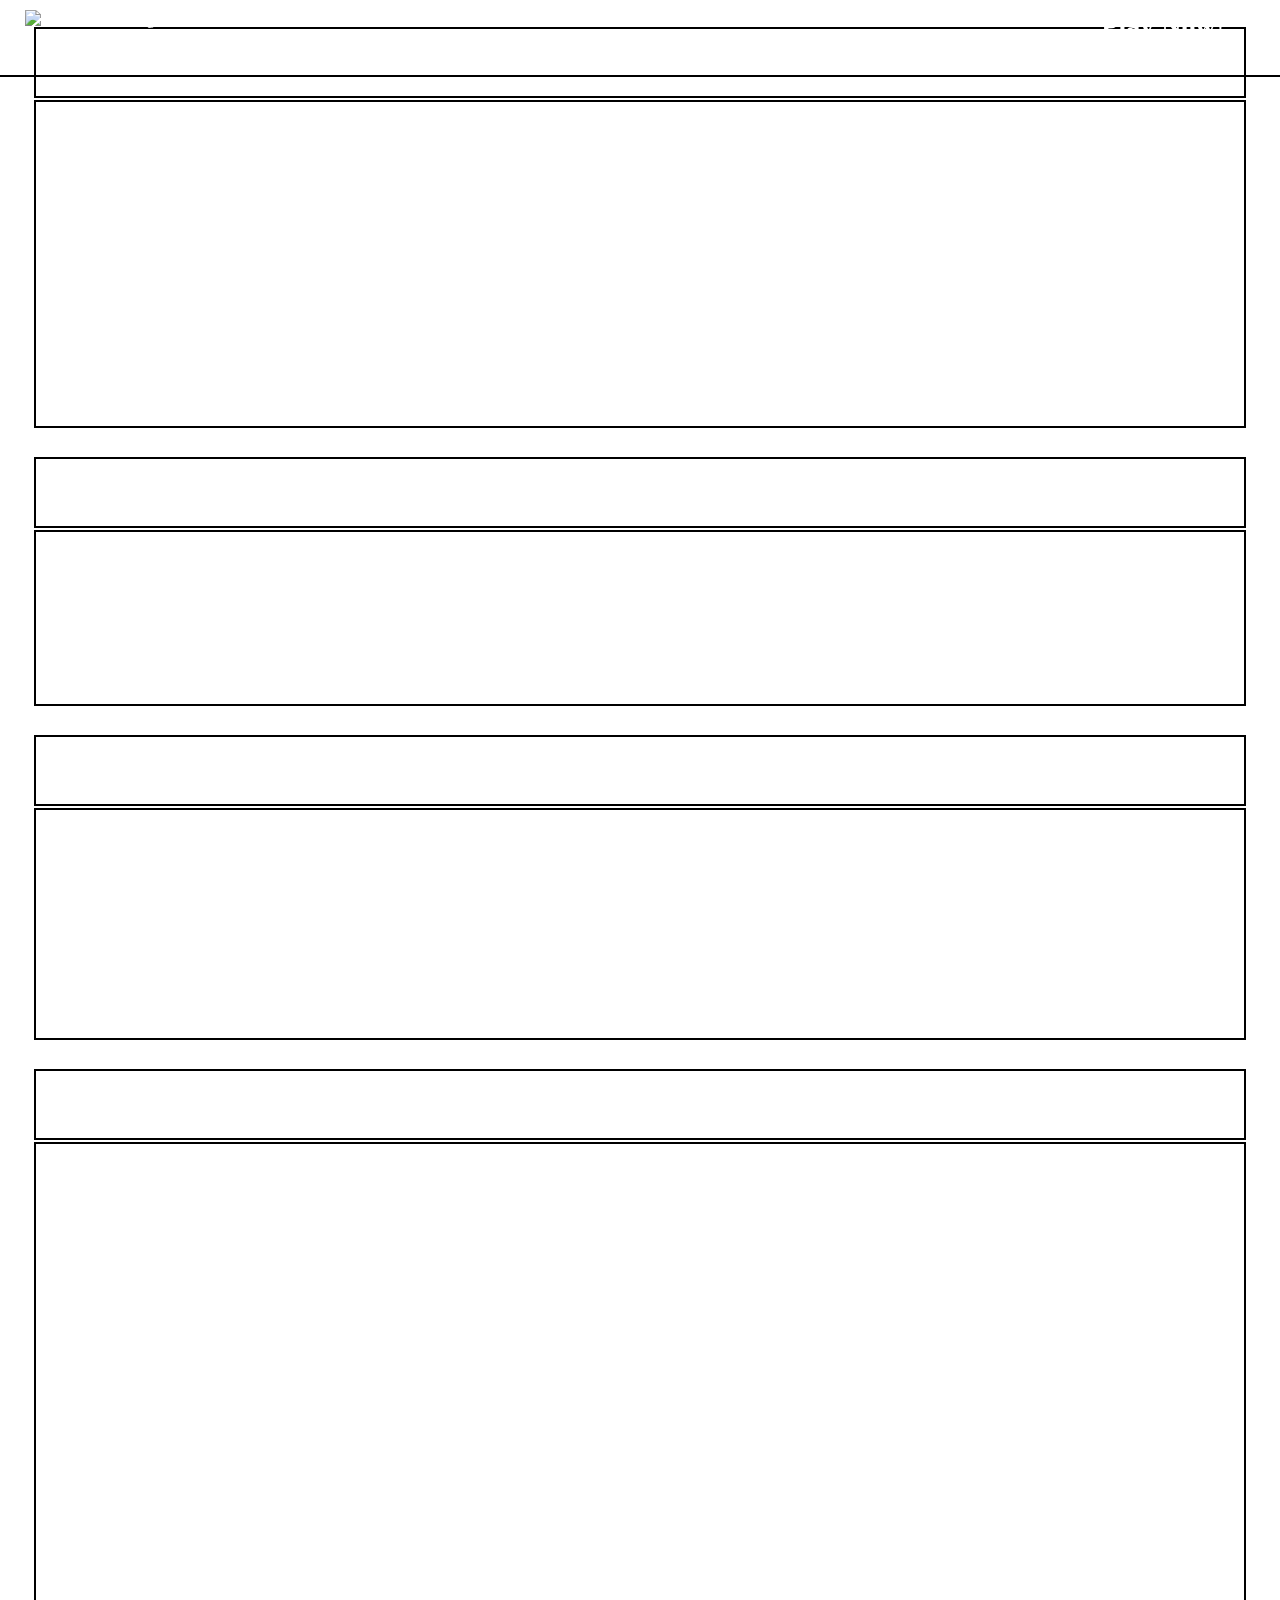
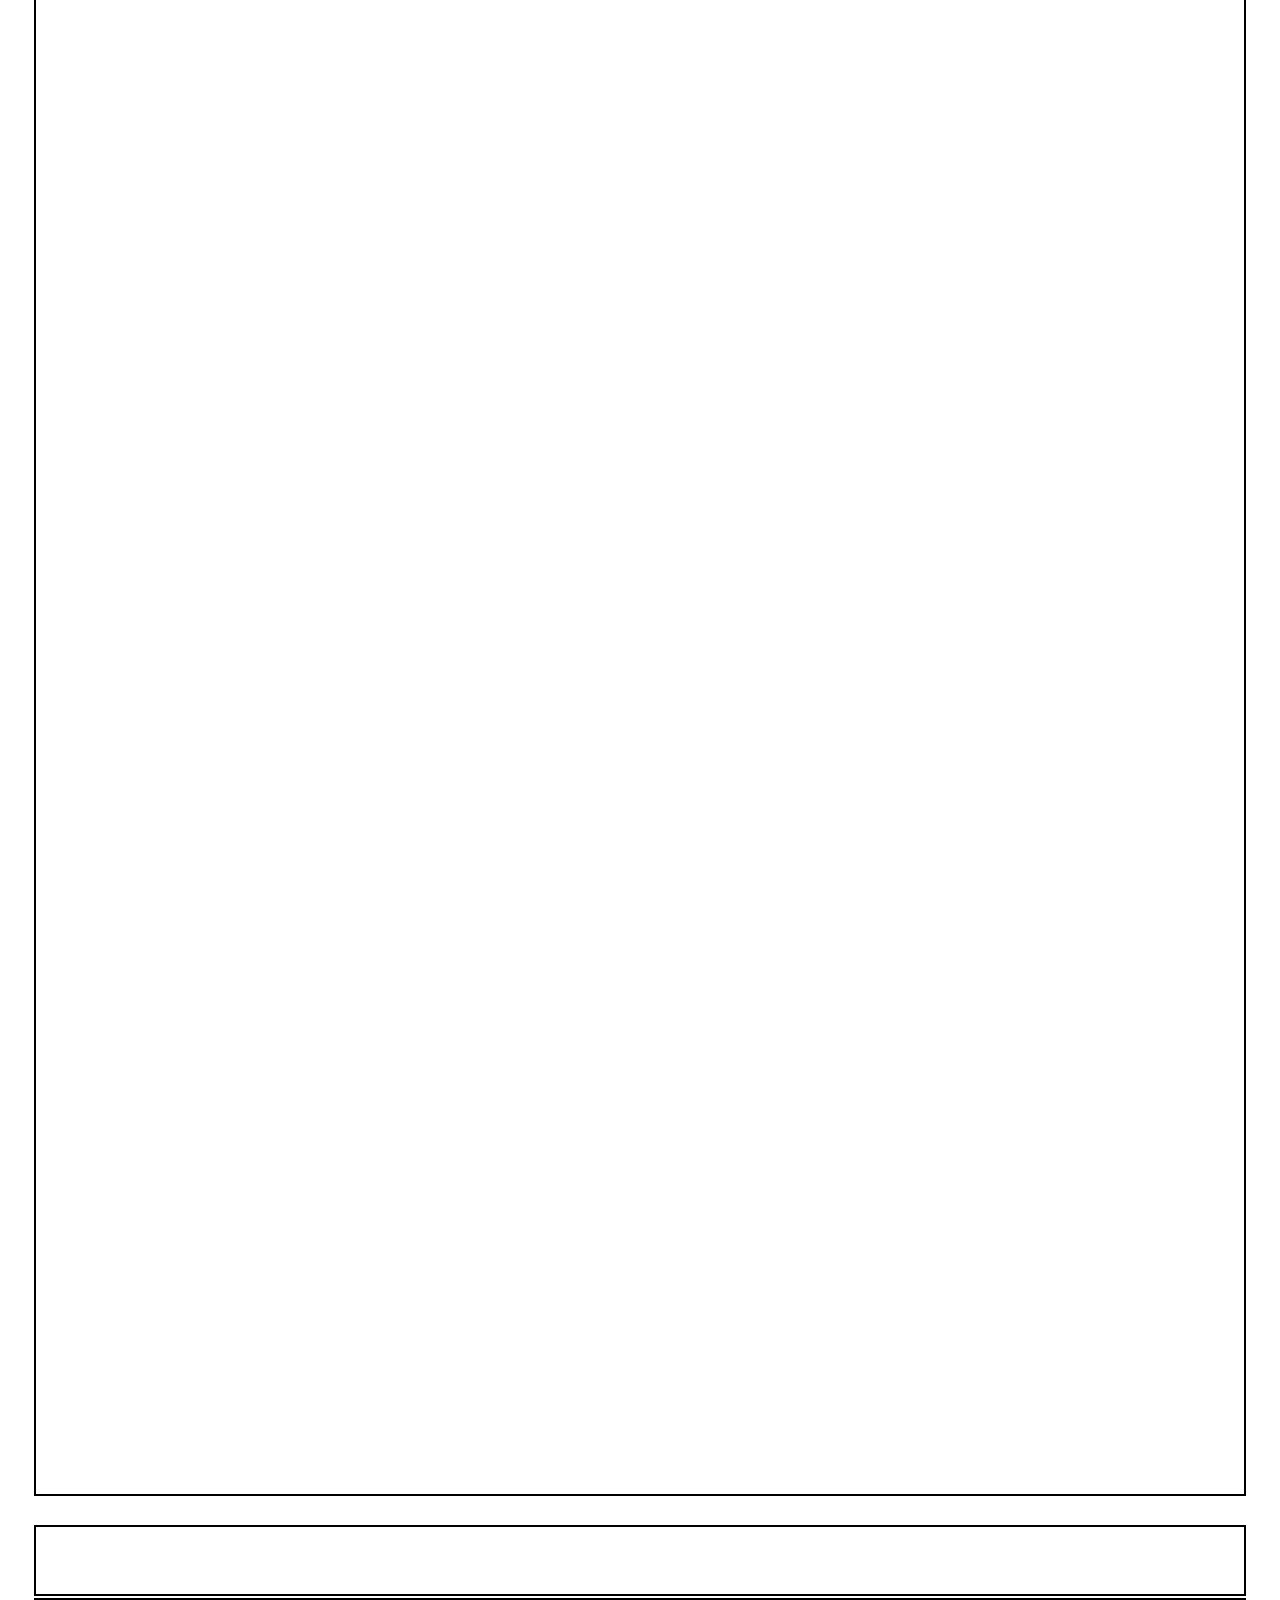
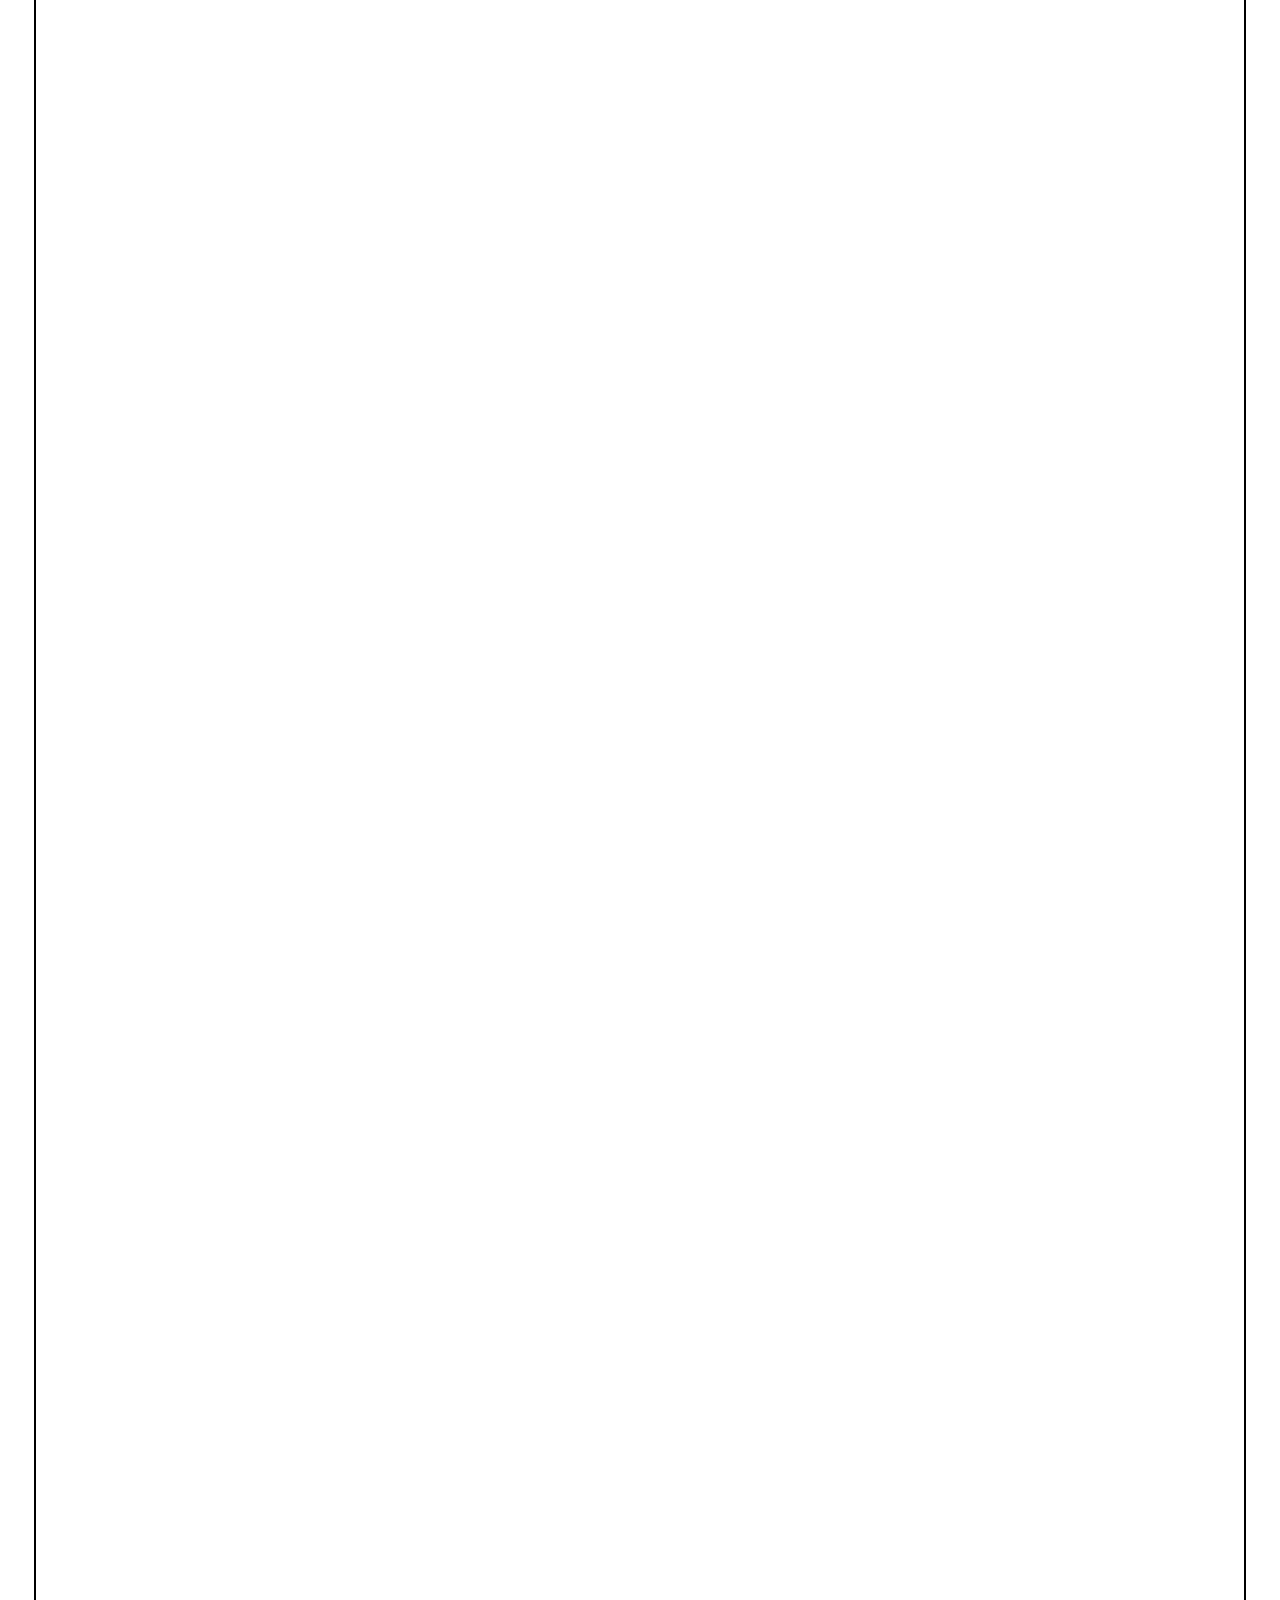
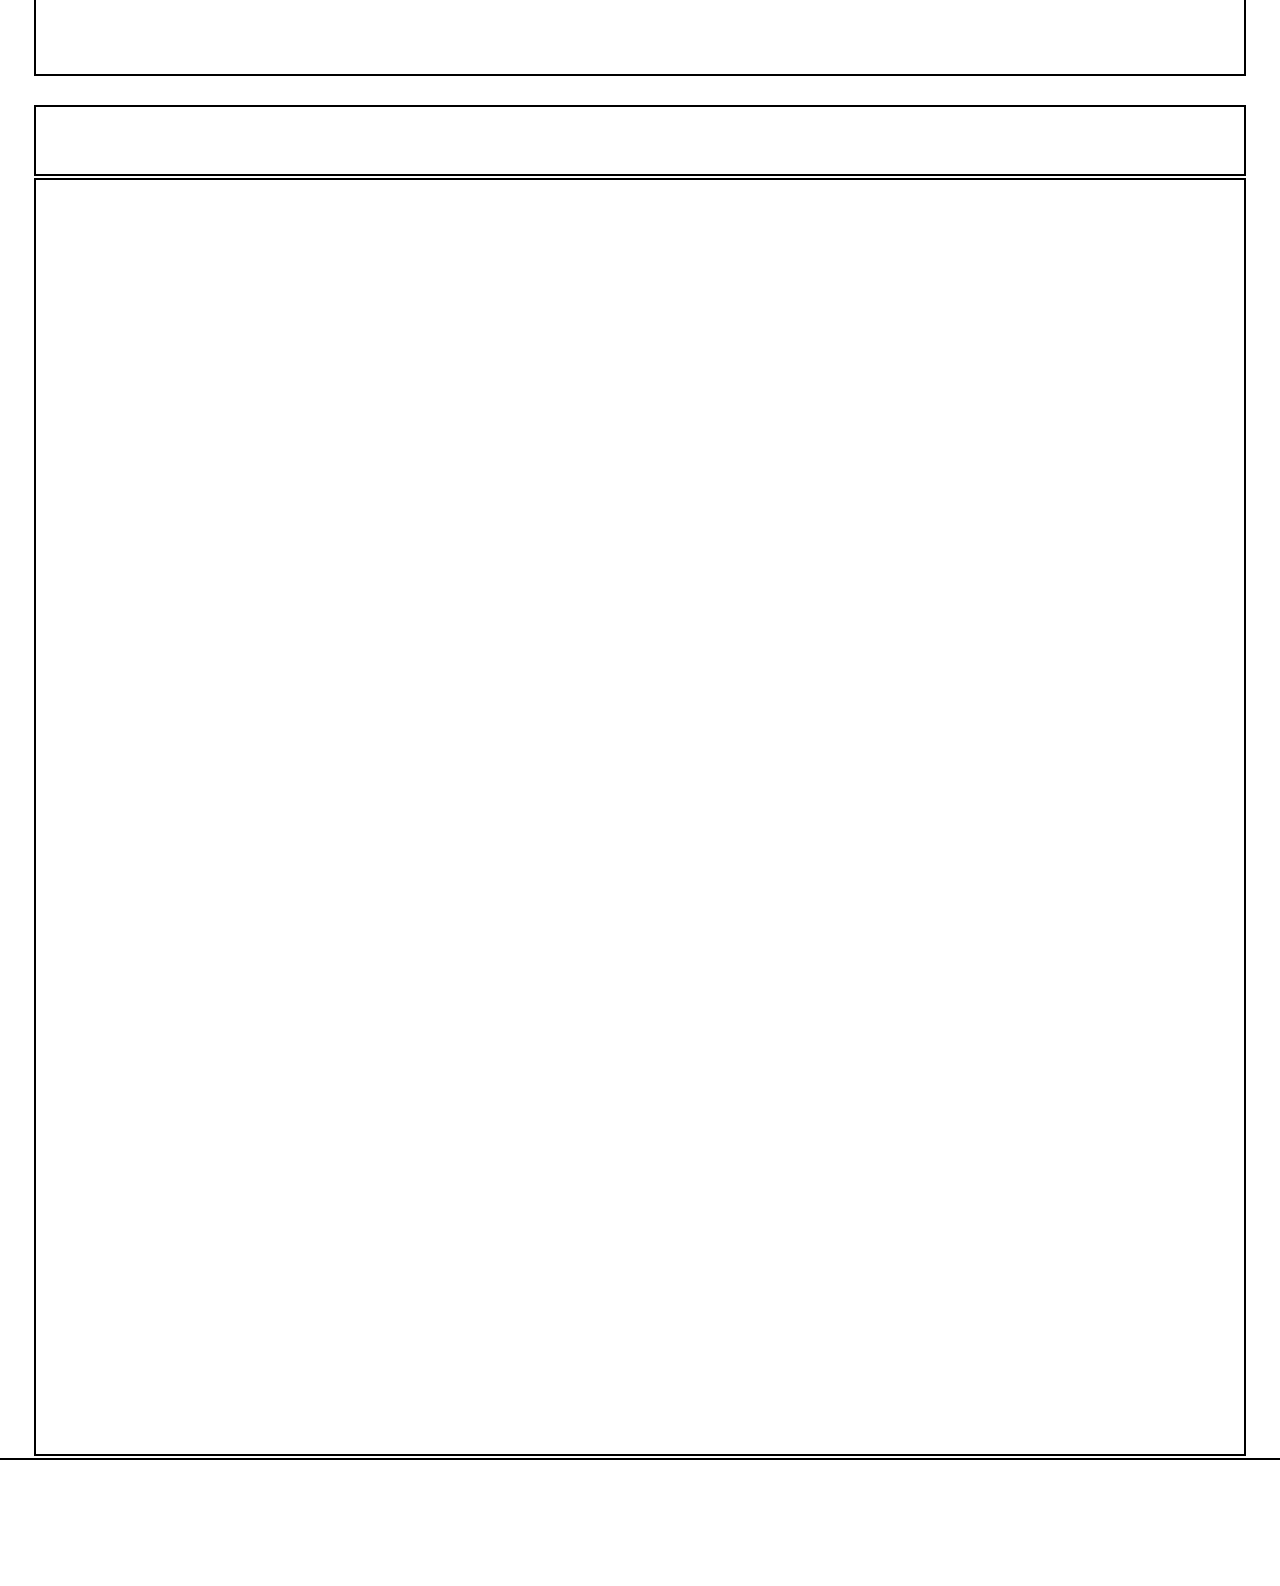
==== commit 459f1fc6: "Fixed mobile nav icon" ====
--- a/changes/index.html
+++ b/changes/index.html
@@ -20,7 +20,7 @@
 		<link rel="stylesheet" type="text/css" href="../styles/desktop.css">
 		<link rel="stylesheet" type="text/css" media="(max-width: 1100px)" href="../styles/mobile.css">
 		<script src="../scripts/mobilenav.js"></script>
-		
+
 		<!-- site title & icon -->
 		<link rel="shortcut icon" href="../images/icons/favicon.ico" type="image/x-icon">
 		<link rel="icon" href="../images/icons/favicon.ico" type="image/x-icon">
@@ -55,7 +55,7 @@
 				  </div>
 
 				<div class="right">
-					<button id="nav-menu-btn" class="mobile-only" onclick="togglenav('')"><img class="pixel-perfect" src="images/icons/open_menu.png" /></button>
+					<button id="nav-menu-btn" class="mobile-only" onclick="togglenav('')"><img class="pixel-perfect" src="../images/icons/open_menu.png" /></button>
 					<a href="../play"><button id="join-now-button" class="desktop-only">Play Now!</button></a>
 				</div>
 				<div id="mobile-nav-dropdown" class="mobile-only pixel-perfect">
@@ -145,7 +145,7 @@
 							    <li>Beta damage, movement speed, and health</li>
 							    <li>No longer drops rotten flesh, just feathers</li>
 							  </ul>
-							</li> 
+							</li>
 							<li>
 							  Skeletons
 							  <ul>
@@ -155,21 +155,21 @@
 							    <li>Arrows shoot from above their head</li>
 							    <li>No longer strafe side to side or backwards</li>
 							  </ul>
-							</li> 
+							</li>
 							<li>
 							  Creepers
 							  <ul>
 							    <li>Continue to follow their target even when fuse is lit.</li>
 							    <li>When killed by a skeleton, only drops disc 13 and cat (only those two exist)</li>
 							  </ul>
-							</li> 
+							</li>
 							<li>
 							  Spider
 							  <ul>
 							    <li>Updated Spider damage, movement speed, and health</li>
 							    <li>No longer drop spider eyes, only string</li>
 							  </ul>
-							</li> 
+							</li>
 							<li>
 							  Zombified Piglins
 							  <ul>
@@ -178,21 +178,21 @@
 							    <li>Updated movement speed and health</li>
 							    <li>No longer drop rotten flesh or gold, just cooked pork chops!</li>
 							  </ul>
-							</li> 
+							</li>
 							<li>
 							  Ghasts
 							  <ul>
 							    <li>Ghasts are not damaged by their fireballs; must be killed by melee or bow.</li>
 							    <li>Don't drop any loot</li>
 							  </ul>
-							</li> 
+							</li>
 							<li>
 							  Wolves
 							  <ul>
 							    <li>No longer attack Sheep or Skeletons</li>
 							    <li>Can't dye dog collar</li>
 							  </ul>
-							</li> 
+							</li>
 							<li>
 							  Sheep
 							  <ul>
@@ -200,14 +200,14 @@
 							    <li>No longer eat grass (which also means they don't regrow their wool)</li>
 							    <li>No longer drop mutton, just wool.</li>
 							  </ul>
-							</li> 
+							</li>
 							<li>
 							  Chicken
 							  <ul>
 							    <li>No longer follow players holding Seeds</li>
 							    <li>No longer drops chicken, just feathers</li>
 							  </ul>
-							</li> 
+							</li>
 							<li>
 							  Cows
 							  <ul>
--- a/styles/desktop.css
+++ b/styles/desktop.css
@@ -115,32 +115,34 @@
 	display: flex;
 	height: 100%;
 	position: relative;
+	align-items: center;
 }
 
 #nav-links a,
 #nav-links .dropdown 
 {
-    padding: 25px;
+    padding: 16px 25px;
     font-size: 1.25em;
     text-transform: uppercase;
     text-shadow: var(--mcTextShadow);
 }
 
-#nav-links .dropdown 
-{
-    padding-bottom: 52px;
+#nav-links .dropdown {
+    position: relative;
+    display: inline-block;
+}
+
+#nav-links .dropdown:hover {
+    background: rgba(0, 0, 0, 0.15);
+    border-bottom: none;
+	height: 73px;
+    margin-top: 13px;
 }
 
 #nav-links a:hover 
 {
     background: rgba(0, 0, 0, 0.15);
     border-bottom: solid 5px rgba(0, 0, 0, 0.15);
-}
-
-#nav-links .dropdown:hover 
-{
-    background: rgba(0, 0, 0, 0.15);
-    border-bottom: none;
 }
 
 #nav-links .dropdown:hover a:hover 
@@ -615,7 +617,6 @@
 	display: block;
 	margin: 0 auto;
 	padding: 20px 0;
-	image-rendering: pixelated;
 }
 
 .answers div:hover
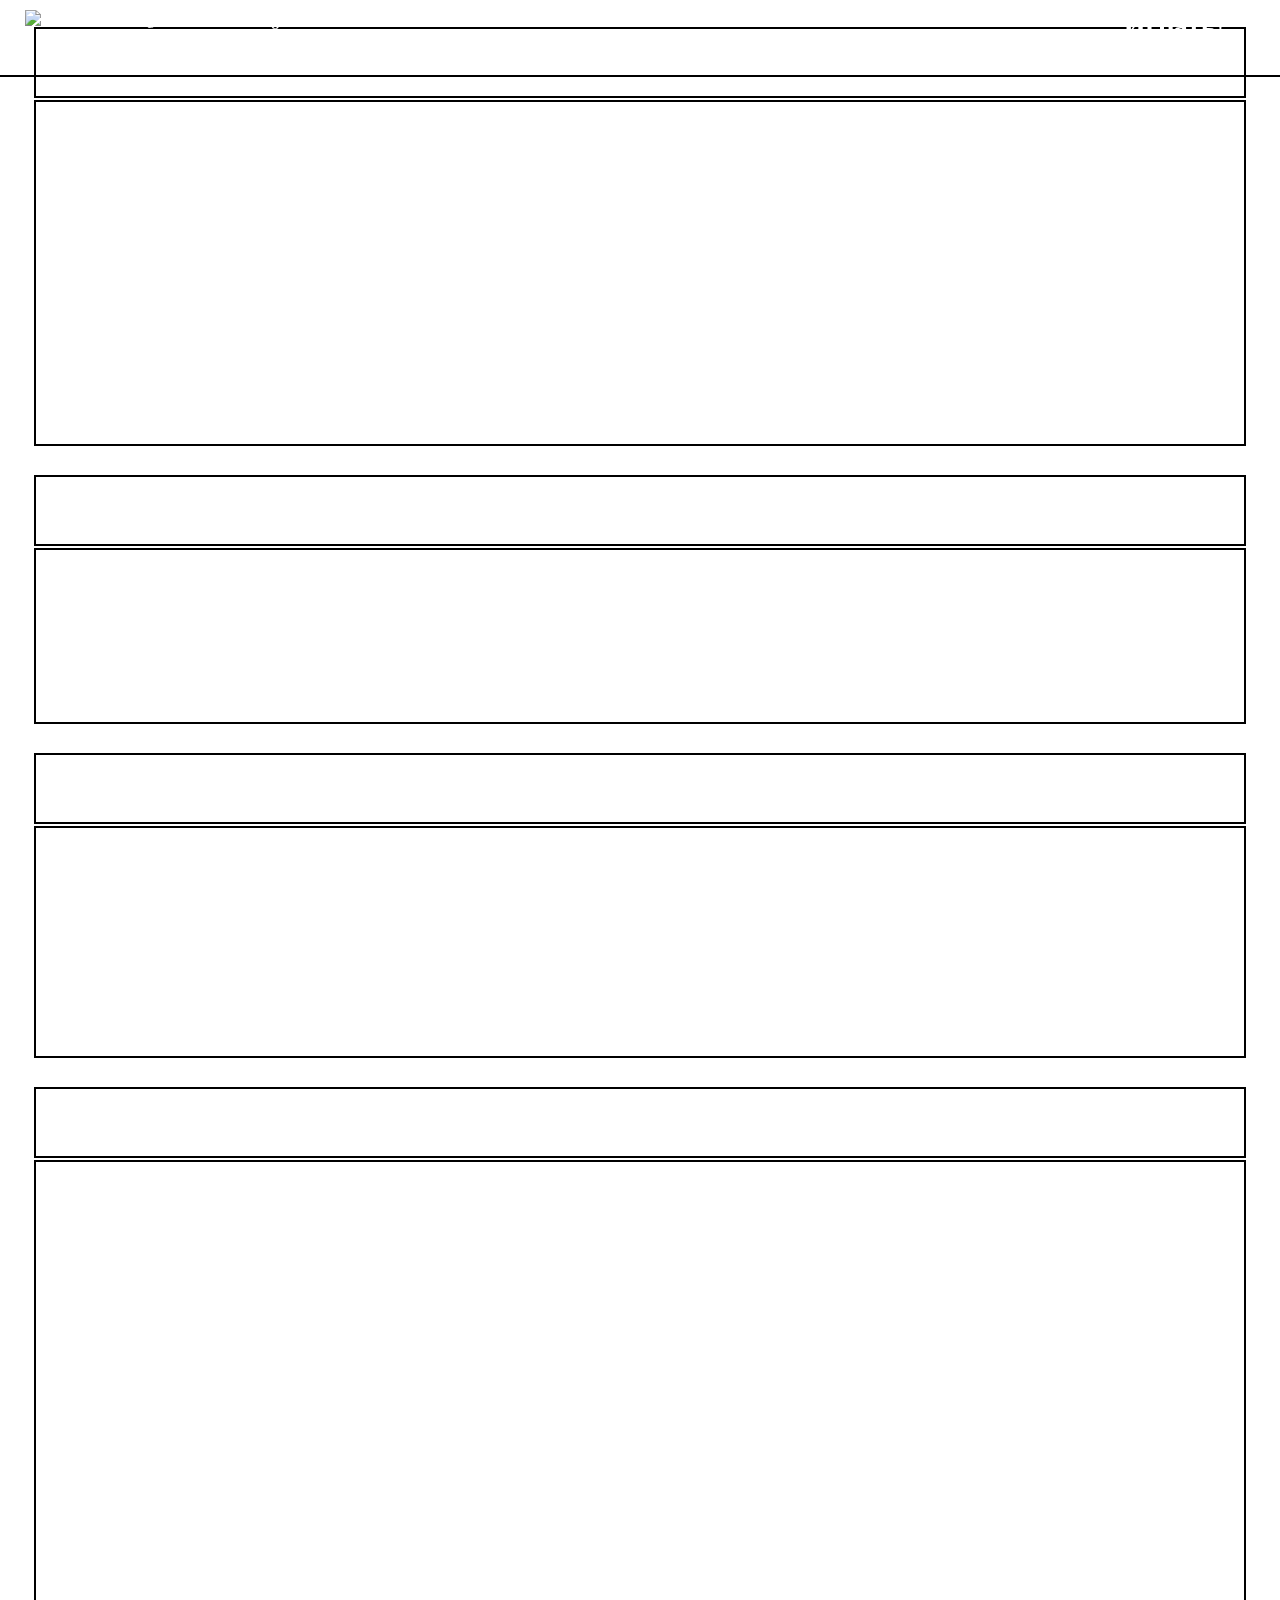
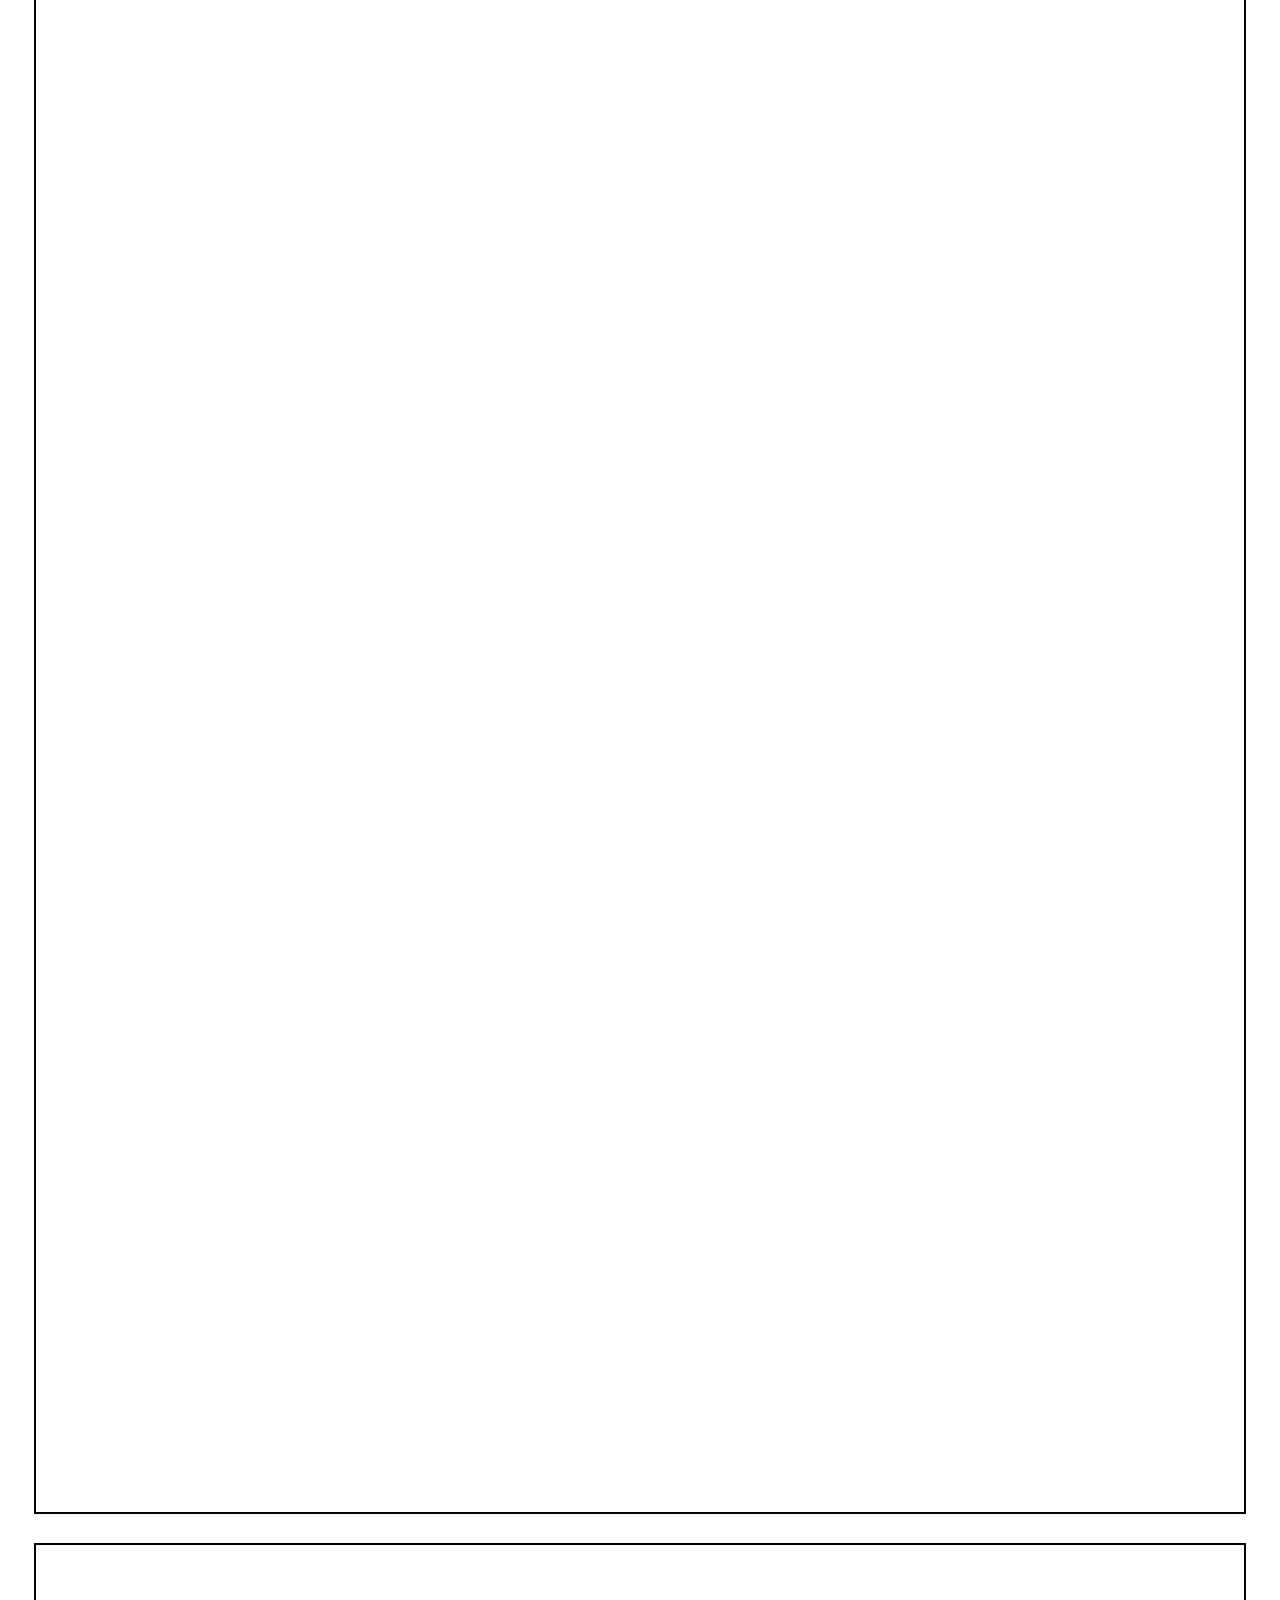
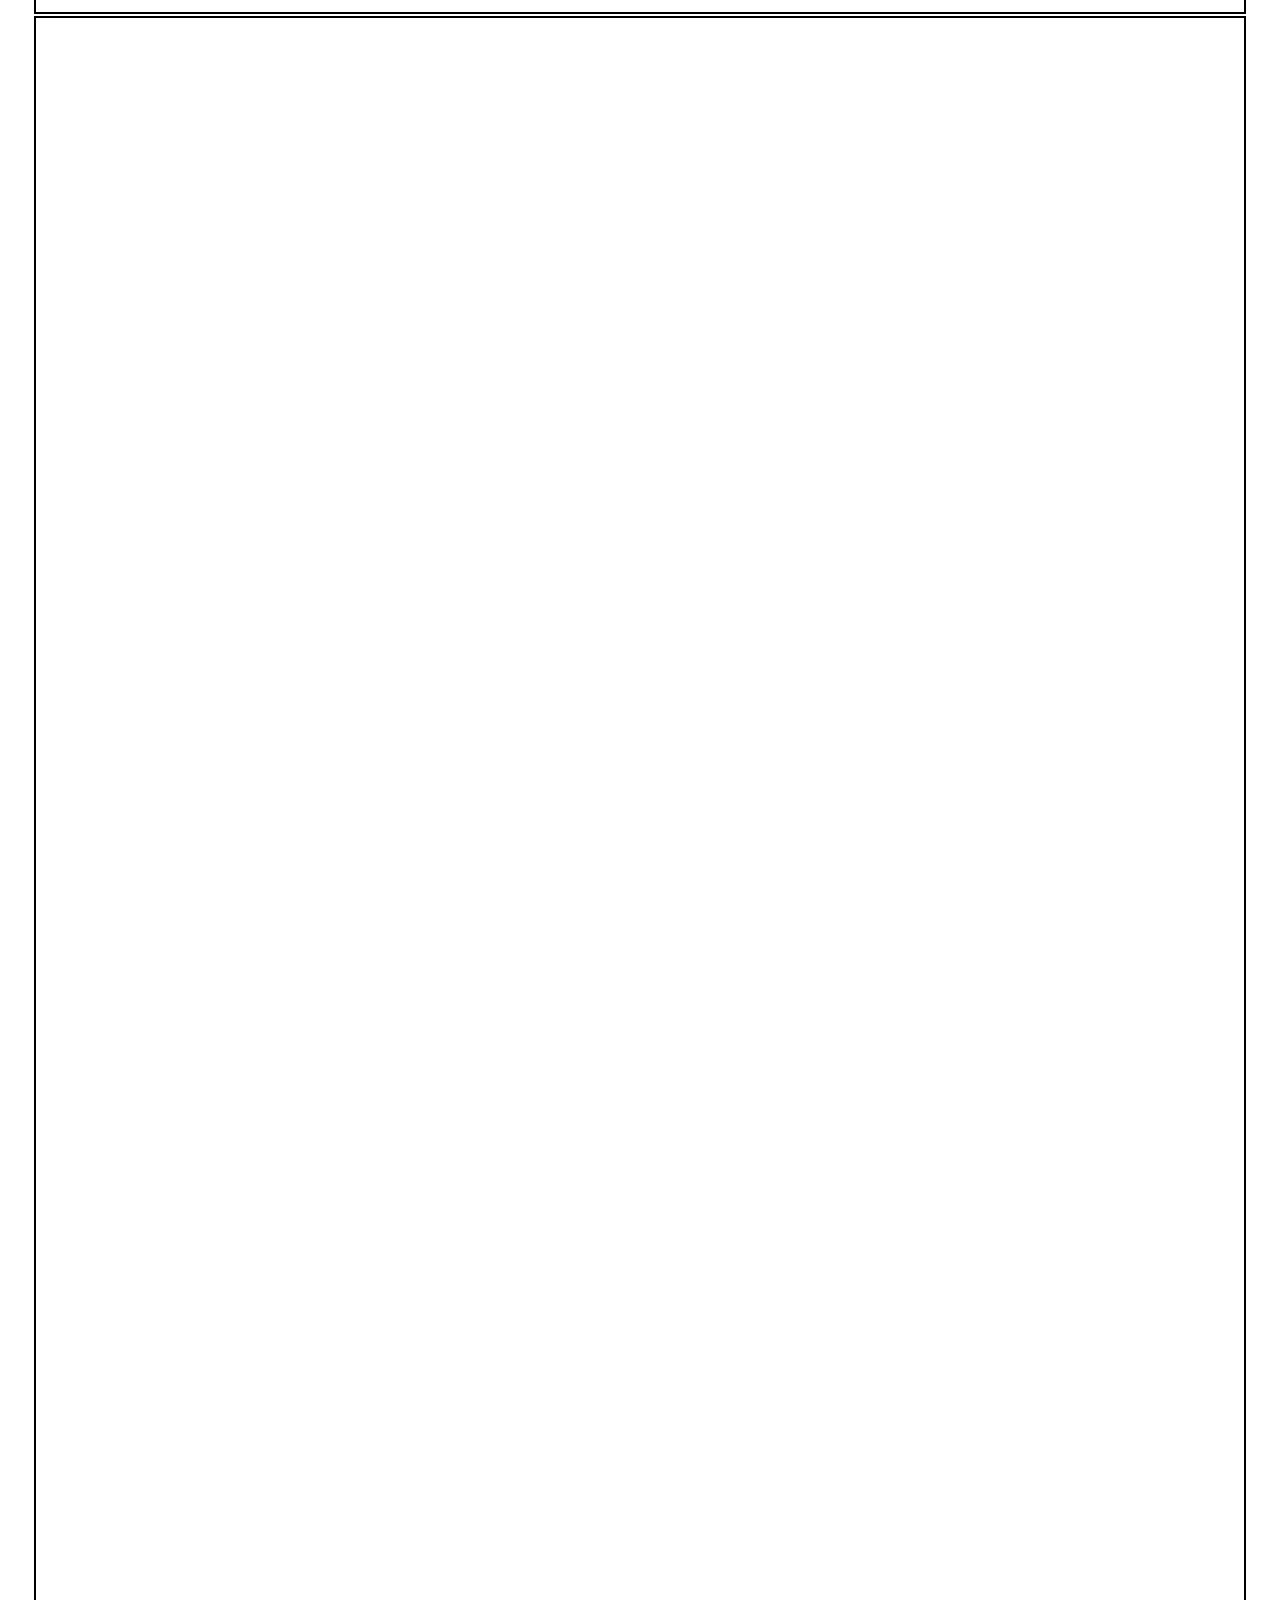
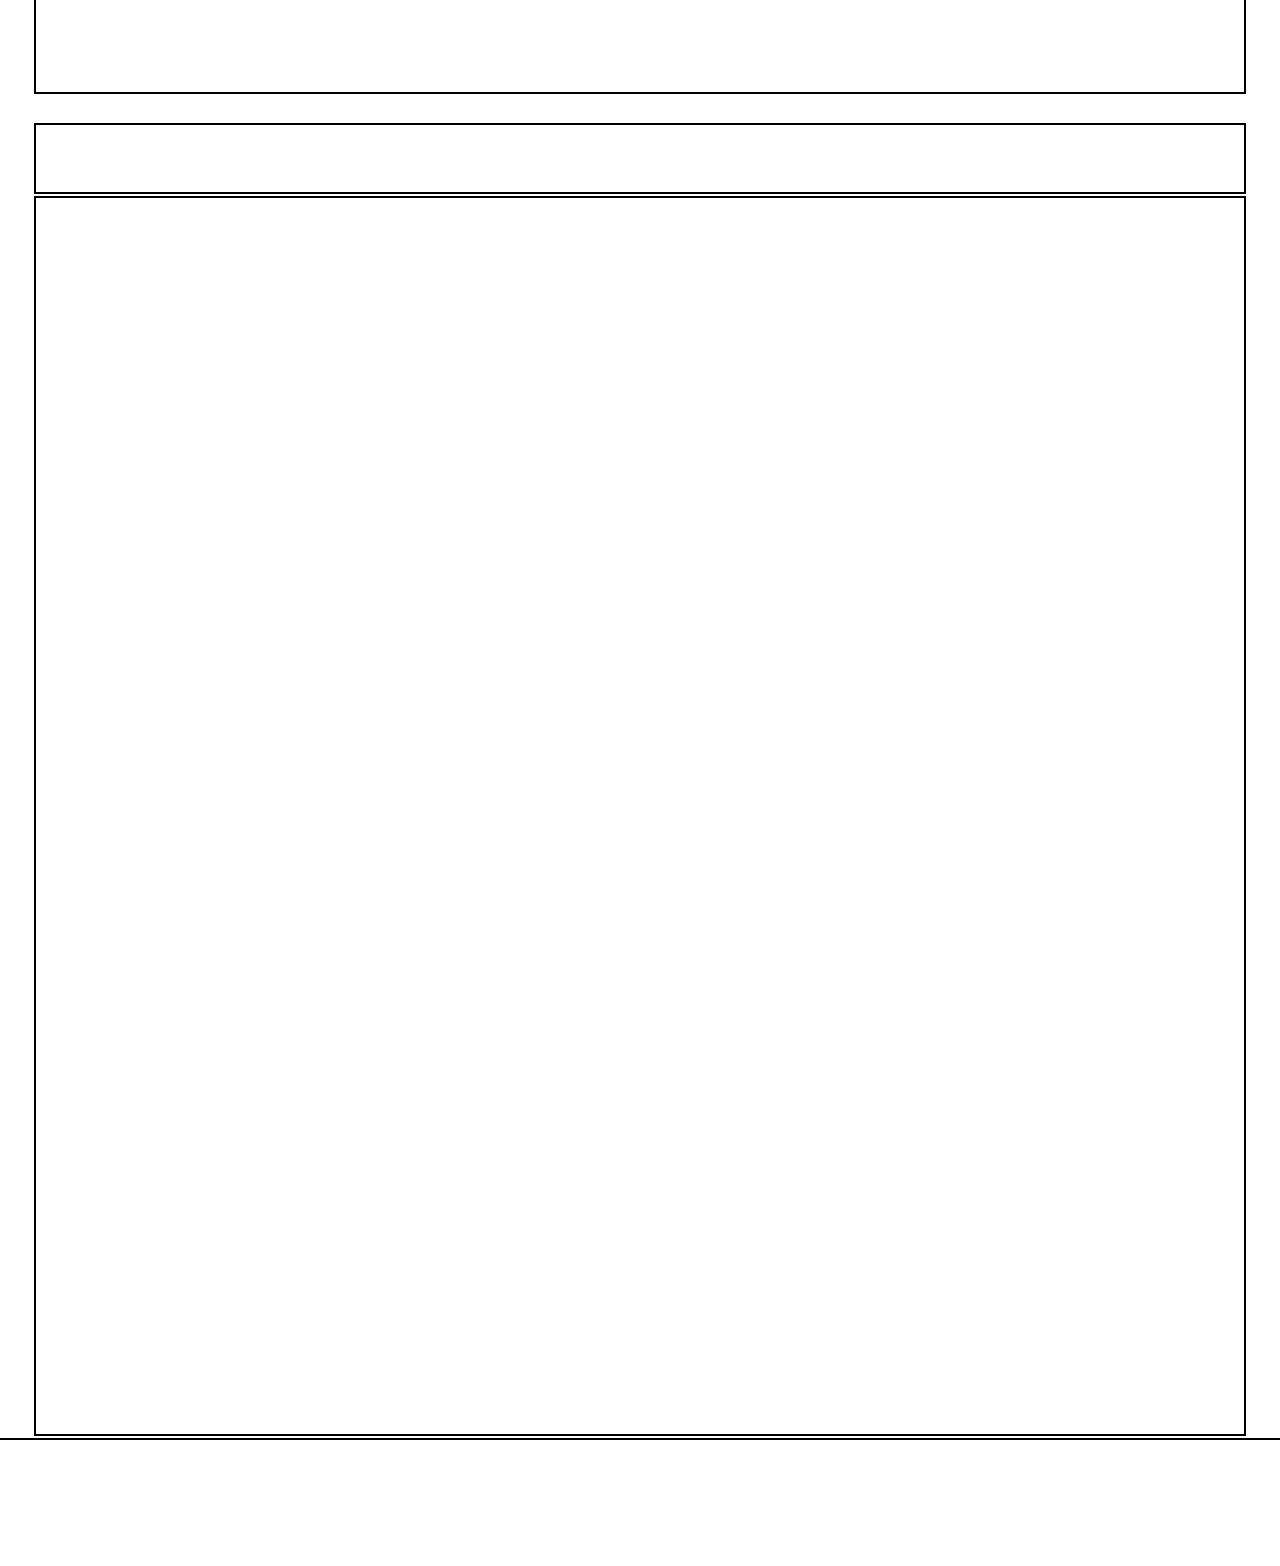
==== commit 0248d0fa: "finished" ====
--- a/changes/index.html
+++ b/changes/index.html
@@ -24,7 +24,7 @@
 		<!-- site title & icon -->
 		<link rel="shortcut icon" href="../images/icons/favicon.ico" type="image/x-icon">
 		<link rel="icon" href="../images/icons/favicon.ico" type="image/x-icon">
-		<title>Modern Beta | Rules</title>
+		<title>Modern Beta | Changes</title>
 		<style type="text/css">
 			th { background-image: url('../images/backgrounds/footer_bg.png'); }
 		</style>
@@ -39,16 +39,16 @@
 					  <img src="../images/ModernBetaLogo_Full.png" alt="Modern Beta Logo" />
 					</a>
 					<div id="nav-links" class="desktop-only">
-					  <a href="../">Home</a>
-					  <a href="../rules">Rules</a>
-					  <a href="../socials">Socials</a>
-					  <a target="_blank" href="https://store.modernbeta.org/">Store</a>
-					  <a target="_blank" href="https://map.modernbeta.org">Map</a>
+					  <a href="../">Домой</a>
+					  <a href="../rules">Правила</a>
+					  <a href="../socials">Соцсети</a>
+					  <a target="_blank" href="https://store.modernbeta.org/">Магазин</a>
+					  <a target="_blank" href="https://map.modernbeta.org">Карта</a>
 					  <div class="dropdown">
-						Wiki
+						Вики
 						<div class="dropdown-content">
-						  <a target="_blank" href="https://web.archive.org/web/20110902065819/http://www.minecraftwiki.net:80/wiki/Minecraft_Wiki">Beta 1.7.3 Wiki</a>
-						  <a target="_blank" href="https://modernbeta.miraheze.org/wiki/Main_Page">Community Wiki</a>
+						  <a target="_blank" href="https://web.archive.org/web/20110902065819/http://www.minecraftwiki.net:80/wiki/Minecraft_Wiki">Вики Бета 1.7.3</a>
+						  <a target="_blank" href="https://modernbeta.miraheze.org/wiki/Main_Page">Вики сообщества</a>
 						</div>
 					  </div>
 					</div>
@@ -56,16 +56,16 @@
 
 				<div class="right">
 					<button id="nav-menu-btn" class="mobile-only" onclick="togglenav('')"><img class="pixel-perfect" src="../images/icons/open_menu.png" /></button>
-					<a href="../play"><button id="join-now-button" class="desktop-only">Play Now!</button></a>
+					<a href="../play"><button id="join-now-button" class="desktop-only">Играть!</button></a>
 				</div>
 				<div id="mobile-nav-dropdown" class="mobile-only pixel-perfect">
-					<a href="../play">Play</a>
-					<a href="../rules">Rules</a>
-					<a target="_blank" href="https://discord.gg/gXmjuejWtD">Discord</a>
-					<a href="../socials">Socials</a><a target="_blank" href="https://store.modernbeta.org/">Store</a>
-					<a target="_blank" href="https://map.modernbeta.org">Map</a>
-					<a target="_blank" href="https://web.archive.org/web/20110902065819/http://www.minecraftwiki.net:80/wiki/Minecraft_Wiki">Beta 1.7.3 Wiki</a>
-					<a target="_blank" href="https://modernbeta.miraheze.org/wiki/Main_Page">Community Wiki</a>
+					<a href="../play">Играть</a>
+					<a href="../rules">Правила</a>
+					<a target="_blank" href="https://discord.gg/gXmjuejWtD">Дискорд</a>
+					<a href="../socials">Соцсети</a><a target="_blank" href="https://store.modernbeta.org/">Магазин</a>
+					<a target="_blank" href="https://map.modernbeta.org">Карта</a>
+					<a target="_blank" href="https://web.archive.org/web/20110902065819/http://www.minecraftwiki.net:80/wiki/Minecraft_Wiki">Вики Бета 1.7.3</a>
+					<a target="_blank" href="https://modernbeta.miraheze.org/wiki/Main_Page">Вики Сообщества</a>
 				</div>
 			</div>
 		</nav>
@@ -74,257 +74,256 @@
 
 			<table class="table-info">
 				<tr>
-					<th>Game Audio & Visuals</th>
+					<th>Звуки и Визуалы</th>
 				</tr>
 				<tr>
 					<td data-th="Game Audio & Visuals">
 						<ul>
-							<li>Game music/soundtrack only plays beta music</li>
-							<li>All sounds replaced with beta sounds or removed entirely if it isn't in beta</li>
-							<li>All textures have been reverted back to their Beta 1.7.3 texture/model</li>
-							<li>Specifically, cobblestone and bricks have been reverted to pre b1.7</li>
-							<li><s>Dropped items appear as 2D sprites always facing the player (CREDIT: DarkCat25)</s> Currently broken after 1.20.4, working on fix</li>
-							<li>Lower cloud height (CREDIT: Fayer3) (if on fabric, just change cloud height to 96 in your video settings > extras > cloud height)</li>
-							<li>Beta sky colors & large night stars skybox (CREDIT: Sencie) (requires optifine or fabric equivalent mods)</li>
-							<li>OPTIONAL: for extra visual enhancements we suggest you download <a target="_blank" href="https://www.planetminecraft.com/texture-pack/beta-continuum/">Beta Continuum</a> (java only, requires optifine or equivalent fabric mods)</li>
-						</ul>
-					</td>
-				</tr>
-			</table>
-
-			<table class="table-info">
-				<tr>
-					<th>World</th>
+							<li>Музыка в игре/саундтрек играет только музыку из беты</li>
+							<li>Все звуки заменены звуками из беты или удалены вообще если их нет в бете</li>
+							<li>Все текстуры/модели были откачены к эквивалентным Бете 1.7.3</li>
+							<li>Булыжник и кирпичи были откачены к состоянию до b1.7</li>
+							<li><s>Упавшие предметы выглядят как 2D спрайты постоянно смотрящие в сторону игрока (СПАСИБО: DarkCat25)</s> На данный момент сломано если вы играете на 1.20.5 и выше, работаем над исправлением</li>
+							<li>Снижена высота облаков (СПАСИБО: Fayer3) (если играете на фабрике, смените высоту облаков на 96 в Видео > Дополнительно > Высота облаков)</li>
+							<li>Цвет неба из беты и большие звезды (СПАСИБО: Sencie) (требуется optifine или эквивалетные ему моды)</li>
+							<li>ОПЦИОНАЛЬНО: мы рекомендуем вам скачать <a target="_blank" href="https://www.planetminecraft.com/texture-pack/beta-continuum/">Beta Continuum</a> (только java, требует optifine или эквивалетные ему моды)</li>
+						</ul>
+					</td>
+				</tr>
+			</table>
+
+			<table class="table-info">
+				<tr>
+					<th>Мир</th>
 				</tr>
 				<tr>
 					<td data-th="World">
 						<ul>
-							<li>Beta overworld terrain generation</li>
-							<li>Beta nether terrain generation</li>
-							<li>End dimension removed</li>
-							<li>Build Y limits have reverted to Y 0-127.</li>
-						</ul>
-					</td>
-				</tr>
-			</table>
-
-			<table class="table-info">
-				<tr>
-					<th>Player Systems</th>
+							<li>Генерация мира из беты</li>
+							<li>Генерация незера из бета</li>
+							<li>Энд удален</li>
+							<li>Лимиты высоты откачены к Y 0-127.</li>
+						</ul>
+					</td>
+				</tr>
+			</table>
+
+			<table class="table-info">
+				<tr>
+					<th>Системы игроков</th>
 				</tr>
 				<tr>
 					<td data-th="Player Systems">
 						<ul>
-							<li>Hunger bar has been removed and replaced with the armor bar.</li>
-							<li>All armor material types provide max armor protection</li>
-							<li>Armor protection decreases with durability. (example: leather armor and diamond armor both fill the armor bar but the leather armor will break and not be as effective quicker. A 50% damaged leather chest pieces protects half as much as a new one)</li>
-							<li>Buckets, Doors, signs, and food items (except cookies) do not stack.</li>
-							<li>Modern day achievements removed, replaced with beta 1.7.3 achievements</li>
-						</ul>
-					</td>
-				</tr>
-			</table>
-
-			<table class="table-info">
-				<tr>
-					<th>Mobs</th>
+							<li>Голод удален и заменен индикатором брони.</li>
+							<li>Любой материал брони дает максимальную защиту</li>
+							<li>Защита брони снижается вместе с прочностью. (пример: кожаная броня и алмазная броня заполнят индикатор прочности, но кожанная быстро сломается и не будет такой же эффективной. Кожаная броня сломанная на 50% будет защищать на 50%)</li>
+							<li>Ведра, Двери, таблички, и еда (кроме печенья) не стакаются.</li>
+							<li>Современные ачивки удалены, заменены бета 1.7.3 ачивками</li>
+						</ul>
+					</td>
+				</tr>
+			</table>
+
+			<table class="table-info">
+				<tr>
+					<th>Мобы</th>
 				</tr>
 				<tr>
 					<td data-th="Mobs">
 						<ul>
-							<li>All mobs added after beta 1.7.3 are removed.</li>
-							<li>Mobs spawn at light level 7 and below again instead of 0.</li>
-							<li>No animal breeding.</li>
-							<li>Updated mob pathing to allow for iconic bouncing/jumping of b1.7.3</li>
-							<li>
-							  Zombies
-							  <ul>
-							    <li>Do not turn into drowned.</li>
-							    <li>Now floats in water</li>
-							    <li>No longer call for reinforcements</li>
-							    <li>Beta damage, movement speed, and health</li>
-							    <li>No longer drops rotten flesh, just feathers</li>
-							  </ul>
-							</li>
-							<li>
-							  Skeletons
-							  <ul>
-							    <li>Now floats in water</li>
-							    <li>Have conquered their fear of Wolves</li>
-							    <li>Slower arrows</li>
-							    <li>Arrows shoot from above their head</li>
-							    <li>No longer strafe side to side or backwards</li>
-							  </ul>
-							</li>
-							<li>
-							  Creepers
-							  <ul>
-							    <li>Continue to follow their target even when fuse is lit.</li>
-							    <li>When killed by a skeleton, only drops disc 13 and cat (only those two exist)</li>
-							  </ul>
-							</li>
-							<li>
-							  Spider
-							  <ul>
-							    <li>Updated Spider damage, movement speed, and health</li>
-							    <li>No longer drop spider eyes, only string</li>
-							  </ul>
-							</li>
-							<li>
-							  Zombified Piglins
-							  <ul>
-							    <li>Now resemble Zombie Pigman.</li>
-							    <li>No longer call reinforcements</li>
-							    <li>Updated movement speed and health</li>
-							    <li>No longer drop rotten flesh or gold, just cooked pork chops!</li>
-							  </ul>
-							</li>
-							<li>
-							  Ghasts
-							  <ul>
-							    <li>Ghasts are not damaged by their fireballs; must be killed by melee or bow.</li>
-							    <li>Don't drop any loot</li>
-							  </ul>
-							</li>
-							<li>
-							  Wolves
-							  <ul>
-							    <li>No longer attack Sheep or Skeletons</li>
-							    <li>Can't dye dog collar</li>
-							  </ul>
-							</li>
-							<li>
-							  Sheep
-							  <ul>
-							    <li>No longer follow players holding Wheat</li>
-							    <li>No longer eat grass (which also means they don't regrow their wool)</li>
-							    <li>No longer drop mutton, just wool.</li>
-							  </ul>
-							</li>
-							<li>
-							  Chicken
-							  <ul>
-							    <li>No longer follow players holding Seeds</li>
-							    <li>No longer drops chicken, just feathers</li>
-							  </ul>
-							</li>
-							<li>
-							  Cows
-							  <ul>
-							    <li>No longer follow players holding Wheat</li>
-							    <li>No longer drops steak, just leather</li>
-							  </ul>
-							</li>
-							<li>
-							  Squid
-							  <ul>
-							    <li>Squids spawn in any sky-exposed water blocks, not biome-specific.</li>
-							  </ul>
-							</li>
-						</ul>
-					</td>
-				</tr>
-			</table>
-
-			<table class="table-info">
-				<tr>
-					<th>Gameplay</th>
+							<li>Все мобы добавленные после бета 1.7.3 удалены.</li>
+							<li>Мобы спавнятся на уровне освещения 7 и ниже снова заместа 0.</li>
+							<li>Нельзя размножать животных.</li>
+							<li>ИИ обновлен что бы мобы прыгали как раньше в b1.7.3</li>
+							<li>
+							  Зомби
+							  <ul>
+							    <li>Не становятся утонувшими.</li>
+							    <li>Плавают в воде</li>
+							    <li>Не зовут подмоги</li>
+							    <li>Урон как в бете, скорость как в бете, и количество здоровья как в бете</li>
+							    <li>Не дропает гнилую плоть, только перья</li>
+							  </ul>
+							</li>
+							<li>
+							  Скелеты
+							  <ul>
+							    <li>Плавают в воде</li>
+							    <li>Покорили страх волков</li>
+							    <li>Медленные стрелы</li>
+							    <li>Стреляют из над головы</li>
+							    <li>Не ходят влево вправо или назад</li>
+							  </ul>
+							</li>
+							<li>
+							  Криперы
+							  <ul>
+							    <li>Продолжают следовать за целью даже когда подоженные.</li>
+							    <li>Когда их убивают скелеты, падает только пластинка 13 и cat (только эти двоя существуют)</li>
+							  </ul>
+							</li>
+							<li>
+							  Паук
+							  <ul>
+							    <li>Обновлен урон, скорость, и здоровье</li>
+							    <li>Глаза больше не падают, только нити</li>
+							  </ul>
+							</li>
+							<li>
+							  Зомби-пиглины
+							  <ul>
+							    <li>Теперь снова Свино-люди.</li>
+							    <li>Не зовут подмоги</li>
+							    <li>Обновлена скорость и здоровье</li>
+							    <li>Не падает гнилая плоть или золото, только отбивные!</li>
+							  </ul>
+							</li>
+							<li>
+							  Гасты
+							  <ul>
+							    <li>Нельзя нанести урон их снарядами; должны быть убитыми только луком или мечом.</li>
+							    <li>Не дропают лут</li>
+							  </ul>
+							</li>
+							<li>
+							  Волки
+							  <ul>
+							    <li>Не атакуют Овец или Скелетов</li>
+							    <li>Нельзя покрасить ошейник</li>
+							  </ul>
+							</li>
+							<li>
+							  Овцы
+							  <ul>
+							    <li>Не следуют за игроками если в руках пшеница</li>
+							    <li>Не едят траву (это значит что шерсть у них тоже не возвращается)</li>
+							    <li>Не дропают баранину, только шерсть.</li>
+							  </ul>
+							</li>
+							<li>
+							  Курица
+							  <ul>
+							    <li>Не следуют за игроками если в руках семена</li>
+							    <li>Не дропают курицу, только перья</li>
+							  </ul>
+							</li>
+							<li>
+							  Коровы
+							  <ul>
+							    <li>Не следуют за игроками если в руках пщеница</li>
+							    <li>Не падает стейк, только кожа</li>
+							  </ul>
+							</li>
+							<li>
+							  Кальмары
+							  <ul>
+							    <li>Кальмары спавнятся в любом открытым к небу водяным блокам, вне зависимости от биома.</li>
+							  </ul>
+							</li>
+						</ul>
+					</td>
+				</tr>
+			</table>
+
+			<table class="table-info">
+				<tr>
+					<th>Геймплей</th>
 				</tr>
 				<tr>
 					<td data-th="Gameplay">
 						<ul>
-							<li>Players cannot sprint.</li>
-							<li>Air/bubble bar instantly fills instead of slowly regenerating when out of water</li>
-							<li>Combat delay removed, spam click away!</li>
-							<li>Critical hits removed</li>
-							<li>All non-sword items deal 2 damage.</li>
-							<li>
-							  Weapon damages adjusted
-							  <ul>
-							    <li>Wood/Gold Sword: 5
-							    <li>Stone Sword: 7
-							    <li>Iron Sword: 9
-							    <li>Diamond Sword: 11
-							    <li>Arrow: 4
-							  </ul>
-							</li>
-							<li>Bows shoot instantly without durability loss.</li>
-							<li>Sleeping in areas where mobs can spawn will give the player a nightmare.</li>
-							<li>Bed spawn point can only be set at night (when you enter a bed), instead of anytime just right clicking it</li>
-							<li>Water stops fall damage only if 2 blocks deep.</li>
-							<li>Only default 2x3 portals can be made.</li>
-							<li>Double slab transmutation bug reintroduced.</li>
-							<li>Wool transmutation bug reintroduced.</li>
-							<li>Boats travel at beta speed, yes, even on ice.</li>
-							<li>Only one player per vehicle (boats).</li>
-							<li>Boats float to the surface when underwater</li>
-							<li>Boats can't got in reverse</li>
-							<li>Boats will match the players' yaw rotation when entered so boat bridges are possible</li>
-							<li>Boats can be placed on walls and floors without restrictions of needing space</li>
-							<li>Old techniques to break nether roof bedrock with pistons work again!</li>
-							<li>Piston glitches to make floating piston heads, headless pistons and all side piston head blocks work again!</li>
-							<li>Sand/gravel (gravity blocks) dupe exploit using sticky piston brough back. (only dupe allowed on the server cause I'd prefer it over destroyed beaches)</li>
-							<li>Players can exit vehicles by right-clicking on them.</li>
-							<li>Fishing only catches normal fish (current day cod).</li>
-							<li>No fishing indicators telling you when a fish is coming</li>
-							<li>No XP gained from killing, mining, or smelting.</li>
-							<li>Certain particles removed (e.g., critical, splash, dripping).</li>
-							<li>Zombie pigman will no longer randomly spawn near portals in the overworld</li>
-							<li>Non-player entities will no longer go through portals</li>
-							<li>Minecarts decrease their velocity when exited by a player</li>
-							<li>Removed dying signs</li>
-							<li>Creepers can't be forced ignited with flint and steel</li>
-							<li>Shears only work on leaf blocks and sheep</li>
-							<li>Beehives don't spawn on trees grown around flowers</li>
-							<li>Left click interactions for Lever, Stone Button, Oak Door, and Oak Trapdoor</li>
-							<li>Arrows cannot trigger wooden pressure plates, but can hold them down if already activated</li>
-							<li>Lava buckets used as furnace fuel burns up the bucket too, no empty bucket left over after use.</li>
-							<li>Removed Herobrine</li>
-						</ul>
-					</td>
-				</tr>
-			</table>
-
-			<table class="table-info">
-				<tr>
-					<th>Blocks + Items</th>
+							<li>Игроки не могут бежать.</li>
+							<li>Воздух\пузырьки заполняются сразу вместо медленной регенерации</li>
+							<li>Старая боевка!, спамь кликами!</li>
+							<li>Криты удалены</li>
+							<li>Все предметы отличные от меча наносят 2 урона.</li>
+							<li>
+							  Урон подкоректирован
+							  <ul>
+							    <li>Деревянный/Золотой Меч: 5
+							    <li>Каменный Меч: 7
+							    <li>Железный Меч: 9
+							    <li>Алмазный Меч: 11
+							    <li>Стрелы: 4
+							  </ul>
+							</li>
+							<li>Луки стреляют сразу и не теряют прочность.</li>
+							<li>Сон в открытых местах даст игроку кошмар.</li>
+							<li>Спавн поинт ставится только ночью (когда вы ложитесь на кровать), заместо обычного правого клика</li>
+							<li>Вода останавливает урон от падения только если она 2 блока вглубину.</li>
+							<li>Только 2 на 3 порталы могут быть созданы.</li>
+							<li>Трансмутация возвращается!</li>
+							<li>Трансмутация шерсти тоже.</li>
+							<li>Лодки плавают на скорости беты, да, даже на льду.</li>
+							<li>Только один игрок в транспорте (лодки).</li>
+							<li>Лодки всплывают если оказываются под водой</li>
+							<li>Лодки не могут в реверс</li>
+							<li>Лодки сохраняют поворот камеры, лодочные мосты возможны.</li>
+							<li>Лодки не возможно поставить на стену и потолки без ограничений в месте</li>
+							<li>Старые техники ломания бедроковой крышки незера работают!</li>
+							<li>Поршневые глюки снова работают!</li>
+							<li>Дюп песка/гравия возвращен. (единственный разрешенный дюп, лучше это чем уничтоженные пляжи)</li>
+							<li>Из транспорта можно выйти правой кнопкой мыши.</li>
+							<li>Рыбалка ловит только обычную рыбу.</li>
+							<li>Нету индикаторов рыбы</li>
+							<li>Опыта не существует.</li>
+							<li>Некоторые частицы удалены (криты, сплеши, капли, т.д).</li>
+							<li>Зомби свино-люди не спавнятся рандомно рядом с порталами</li>
+							<li>Животные и любые другие энтити которые НЕ игроки не могут заходить в порталы.</li>
+							<li>Вагонетки теряют скорость если из них вышел игрок</li>
+							<li>Умирающие таблички удалены</li>
+							<li>Криперов нельзя поджечь</li>
+							<li>Ножницы работают только на овцах и листьях</li>
+							<li>Пчел и ульев не существует.</li>
+							<li>С дверьми,рычагами можно интерактировать левым кликом</li>
+							<li>Стрелы не нажимают на плиты, но удерживают их если они уже активированы</li>
+							<li>Ведра лавы использованные в печке уничтожают ведро тоже.</li>
+							<li>Херобрин Удален</li>
+						</ul>
+					</td>
+				</tr>
+			</table>
+
+			<table class="table-info">
+				<tr>
+					<th>Блоки + Предметы</th>
 				</tr>
 				<tr>
 					<td data-th="Blocks + Items">
 						<ul>
-							<li>All blocks, items, and recipes not present in Beta 1.7.3 have been removed.</li>
-							<li>Old beta recipes have been reinstated.</li>
-							<li>Names of blocks and items have been reverted to their beta versions (e.g., Poppy -> Rose).</li>
-							<li>Blocks no longer waterlog.</li>
-							<li>Flowers grown in darkness with bonemeal will pop/destroy.</li>
-							<li>Flowers are always centered and not randomly offset</li>
-							<li>Wood slabs no longer burn.</li>
-							<li>Dispensers only projectile shoot snowballs, eggs, and arrows; other items drop as items.</li>
-							<li>Stairs can only be placed right side up; no corner stairs.</li>
-							<li>Slabs can only be placed as bottom halves or double slabs.</li>
-							<li>Buttons can't be placed on ceilings, floors, and pistons</li>
-							<li>Levers can't be placed on ceilings and pistons.</li>
-							<li>Placed leaves decay; hiding wood logs nearby prevents decay.</li>
-							<li>Leaves only drop saplings (6.25% chance); apples are only found in dungeon chests.</li>
-							<li>Logs only have a vertical orientation.</li>
-							<li>Certain items appear larger in hand or when thrown (e.g., sugar, cactus).</li>
-							<li>Stripped logs and path blocks can no longer be made.</li>
-							<li>Bonemeal only grows short grass, roses, and dandelions on grass.</li>
-							<li>Bonemeal instantly grows crops and saplings</li>
-							<li>Iron and gold ore drop ore blocks, not raw iron/gold items.</li>
-							<li>Dead bush doesn't drop sticks.</li>
-							<li>Chests appear as full blocks.</li>
-							<li>Chests can't be placed next to each other</li>
-							<li>Two single chests next to each other force become double, even if facing different directions</li>
-							<li>Farmland tramples just by walking on it, unless you know the fence trick ;)</li>
-							<li>Dropped items are no longer 3D, but instead 2D sprites</li>
-							<li>Fences only attach to other fences, not blocks.</li>
-							<li>Sugarcane does not place on sand, only dirt/grass blocks</li>
-							<li>Soul sand in water does not create a bubble elevator</li>
-							<li>Rails are washed away by water spreading</li>
-							<li>Can't place string</li>
-							<li>Brown/red mushrooms have no limit to their spread in darkness</li>
-							<li>Sugar Cane can only be placed on Dirt/Grass Blocks</li>
+							<li>Все блоки, предметы, и рецепты которых не было в бета 1.7.3 удалены.</li>
+							<li>Старые рецепты возвращены.</li>
+							<li>Имена блоков и предметов возвращены к бета вариантам (например Мак -> Роза).</li>
+							<li>Блоки не вотерлогаются.</li> <!-- yo funny staff guy.. if you readin this, please explain to me what is "waterlogging", if ya forgot, its me shala, from mb discord-->
+							<li>Цветы выращенные в темноте используя костную муку самоуничтожатся.</li>
+							<li>Цветы всегда расположены по центру</li>
+							<li>Деревянные полублоки не горят.</li>
+							<li>Раздатчики стреляют только снежками, яйцами, и стрелами; все остальное дропаются как предметы.</li>
+							<li>Ступени могут быть расположены только правильно, не наоборот; угловых ступений не существует.</li>
+							<li>Полублоки можно поставить только внизу или двойными полублоками.</li>
+							<li>Кнопки нельзя поставить на потолки, полы, рычаги</li>
+							<li>Рычаги нельзя поставить на потолок и поршни.</li>
+							<li>Листья пропадают; пряча дерево рядом не дает им пропадать.</li>
+							<li>Листья дропают только саженцы (шанс 6.25%); яблоки можно найти только в сундуках подземелий.</li>
+							<li>Бревна можно поставить только вертикально.</li>
+							<li>Некоторые предметы могут быть слишком большие в руках/когда кинуты (сахар, кактус).</li>
+							<li>Деревья нельзя обрезать, землю нельзя сделать дорожкой.</li>
+							<li>Костная мука растет только короткую траву, розы, и ромашки на траве.</li>
+							<li>Костная мука сразу растет семена и саженцы</li>
+							<li>Золотые и железные руды дропаются рудами, не сырым железом/золотом.</li>
+							<li>Мертвые кустики не дропают палки.</li>
+							<li>Сундуки толстые.</li>
+							<li>Сундуки нельзя поставить рядом</li>
+							<li>Два сундука поставленные рядом становятся двойным сундуком, даже если смотрят в разные стороны</li>
+							<li>Плоды падают при хождении по ним, если ты конечно не знаешь трюк с забором ;)</li>
+							<li>Упавшие предметы теперь не 3D, а 2D спрайты</li>
+							<li>Заборы соединяются только с заборами, не блоками.</li>
+							<li>Сахарный тростник ставится только на землю</li> <!-- Optim00se i love ya too :3-->
+							<li>Песок Душ под водой не создает пузырьковый лифт</li>
+							<li>Рельсы пропадают при контакте с водой</li>
+							<li>Нельзя ставить нити</li>
+							<li>Коричневые/красные грибы не имеют лимита размножения</li>
 						</ul>
 					</td>
 				</tr>
@@ -332,13 +331,13 @@
 		</div>
 
 		<footer class="pixel-perfect">
-			<a href="play">Join Today!<br />
+			<a href="play">Присоединяйся!<br />
 			IP: play.modernbeta.org</a><br /><br />
 			<a target="_blank" href="https://discord.gg/gXmjuejWtD">Discord</a> | <a target="_blank" href="https://www.youtube.com/@ModernBetaSMP">YouTube</a> | <a target="_blank" href="https://www.twitch.tv/ModernBetaSMP">Twitch</a> | <a target="_blank" href="https://twitter.com/ModernBetaSMP">Twitter</a> | <a target="_blank" href="https://www.reddit.com/r/ModernBetaSMP/">Reddit</a> | <a target="_blank" href="https://www.instagram.com/modernbetasmp/">Instagram</a> | <a target="_blank" href="https://www.tiktok.com/@modernbetasmp">TikTok</a> | <a target="_blank" href="https://www.tumblr.com/blog/modernbetasmp">Tumblr</a> | <a target="_blank" href="https://www.facebook.com/ModernBetaSMP/">Facebook</a> | <a target="_blank" href="https://www.threads.net/@modernbetasmp">Threads</a>
 			<br />
 			<a href="mailto:modernbetaserver@gmail.com">ModernBetaServer@Gmail.com</a><br /><br />
-			Developed by <a target="_blank" href="https://www.twitter.com/karltroid">Karltroid</a> & AbsoluteZero6<br />
+			Разработано <a target="_blank" href="https://www.twitter.com/karltroid">Karltroid</a> и AbsoluteZero6<br />
 		</footer>
 
 	</body>
-</html>+</html>
